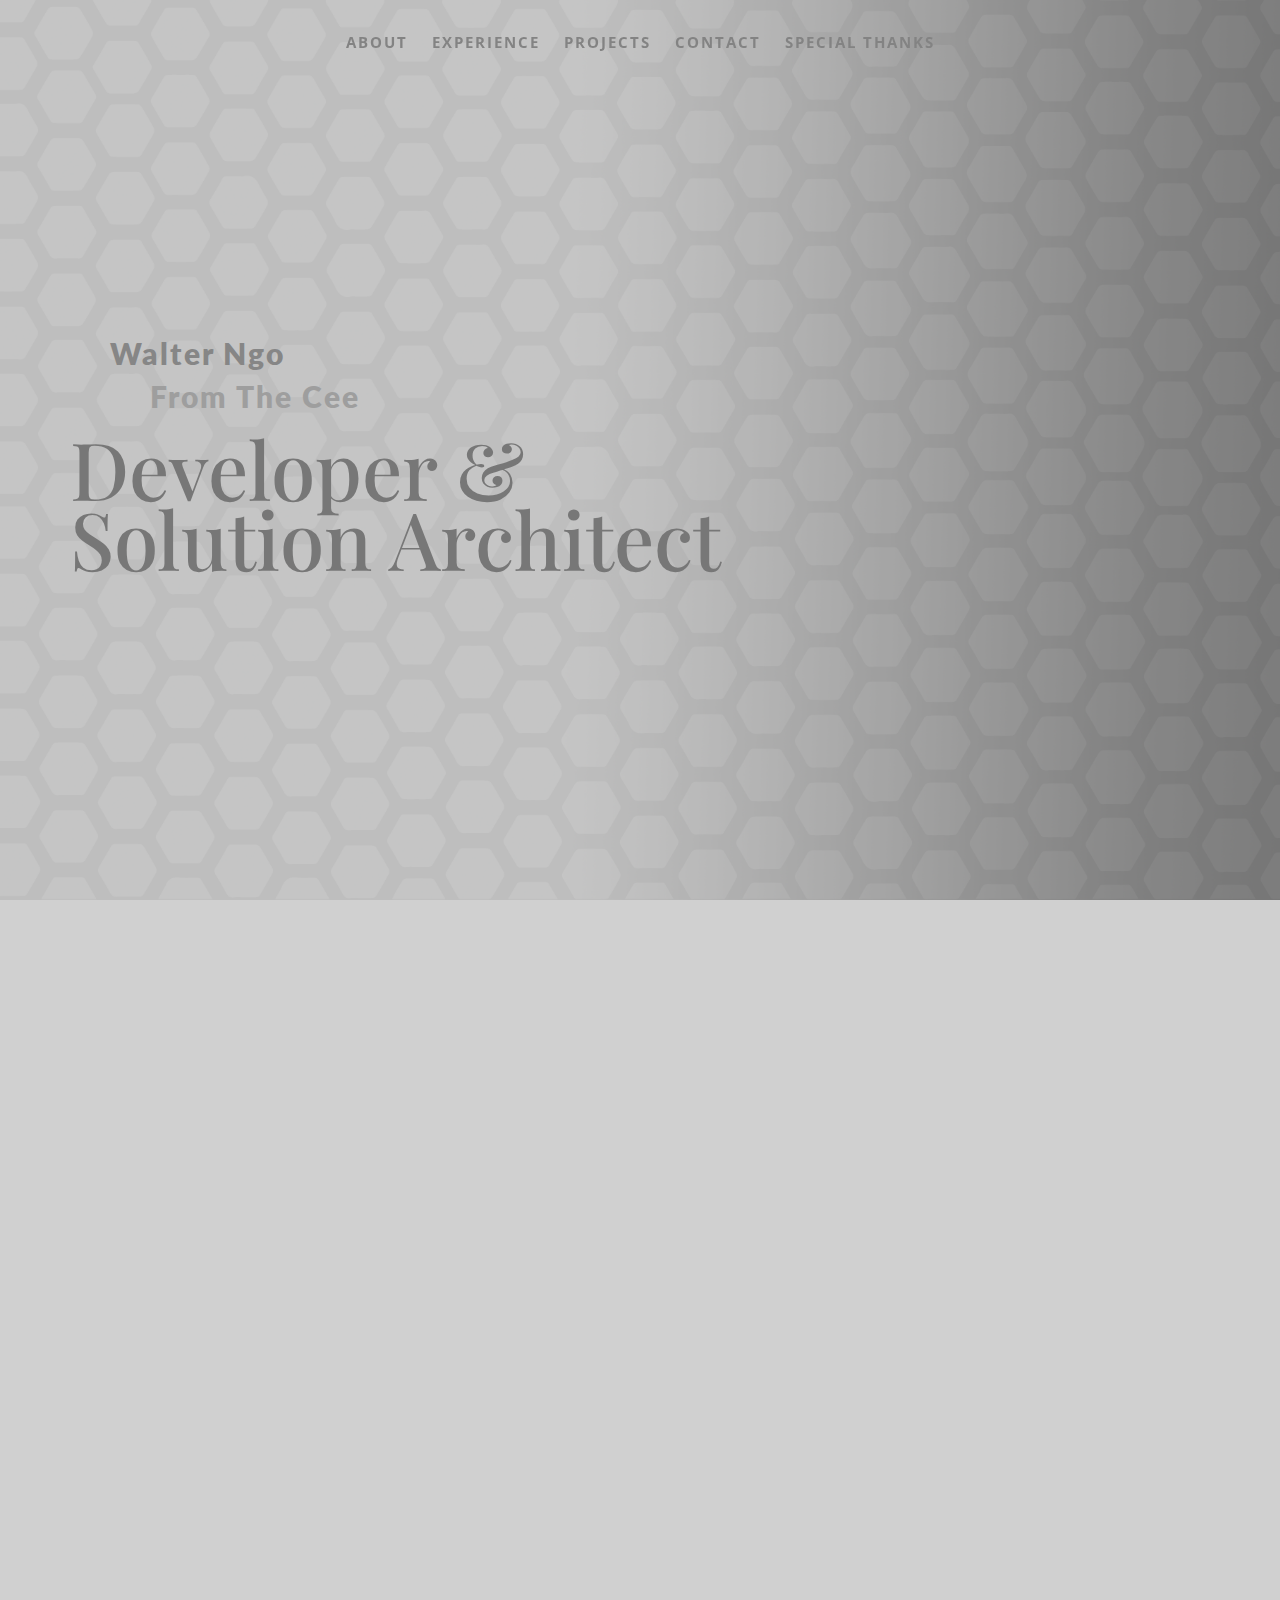
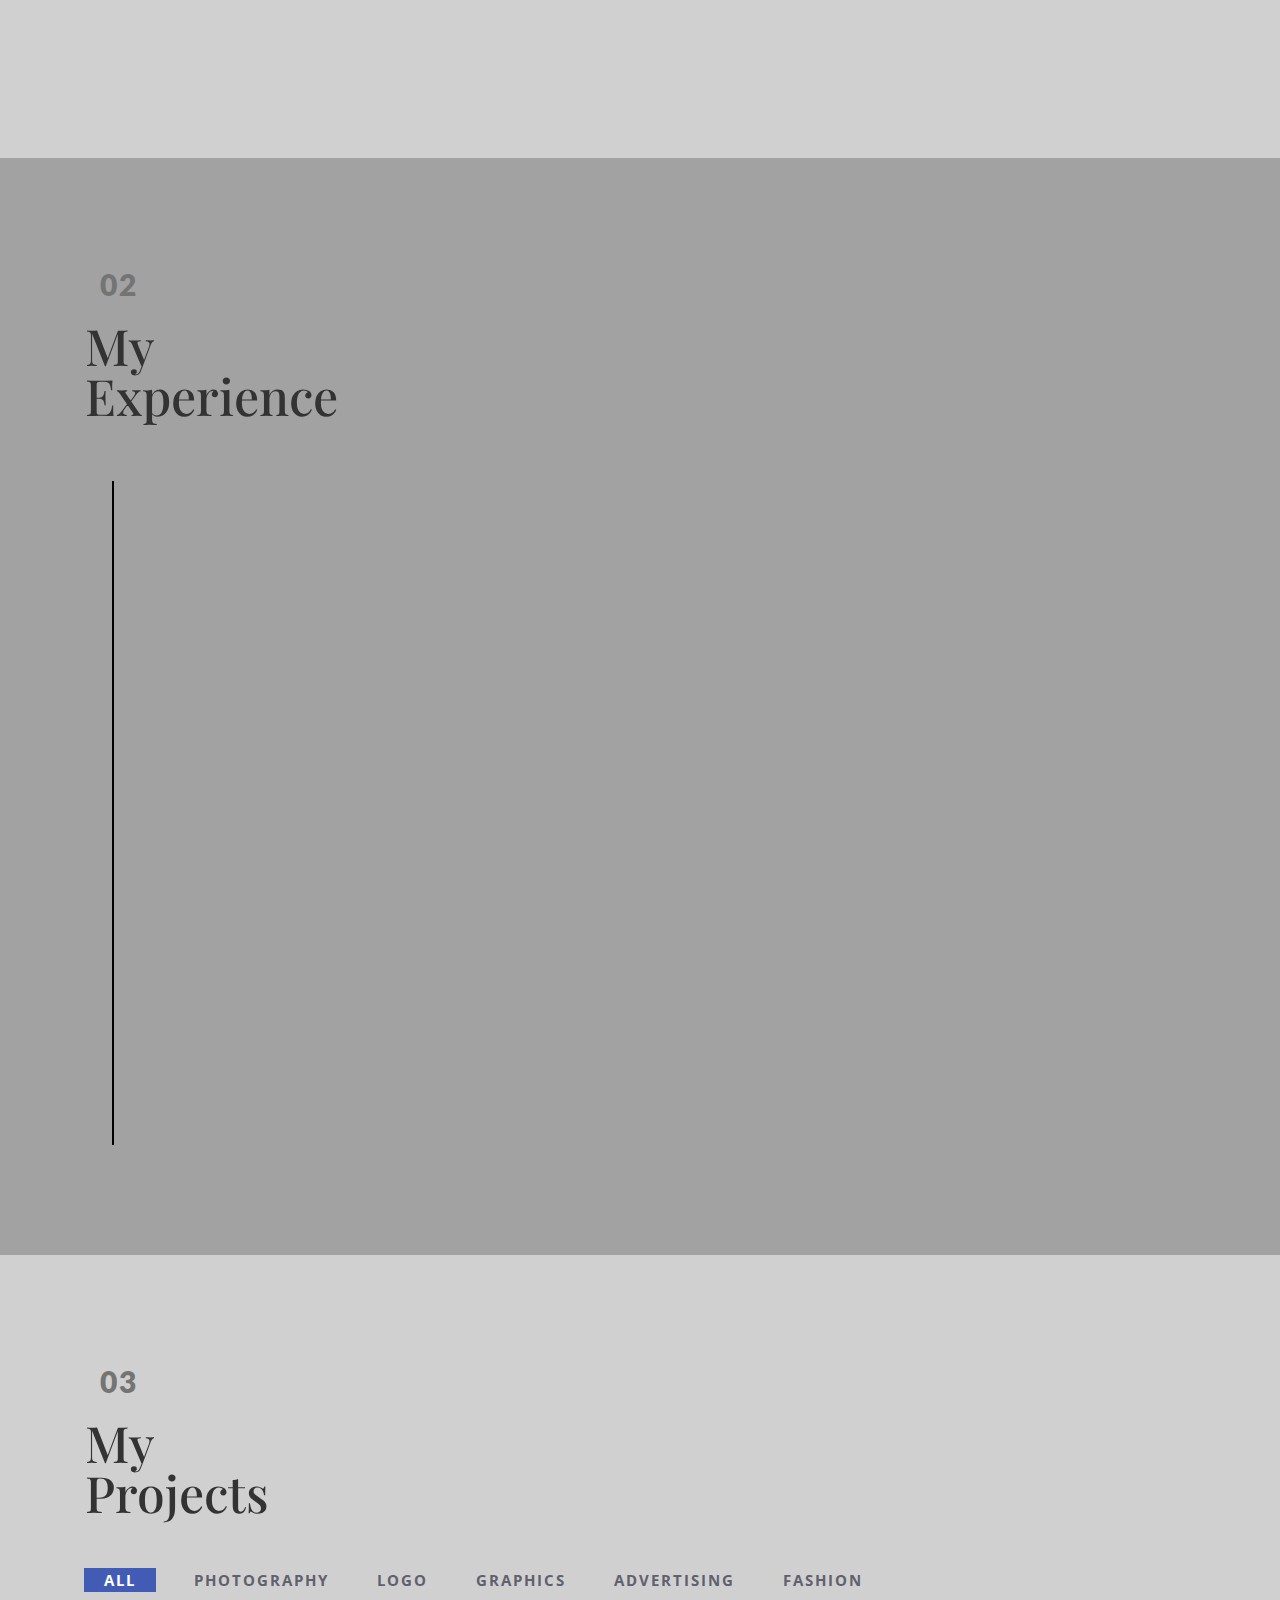
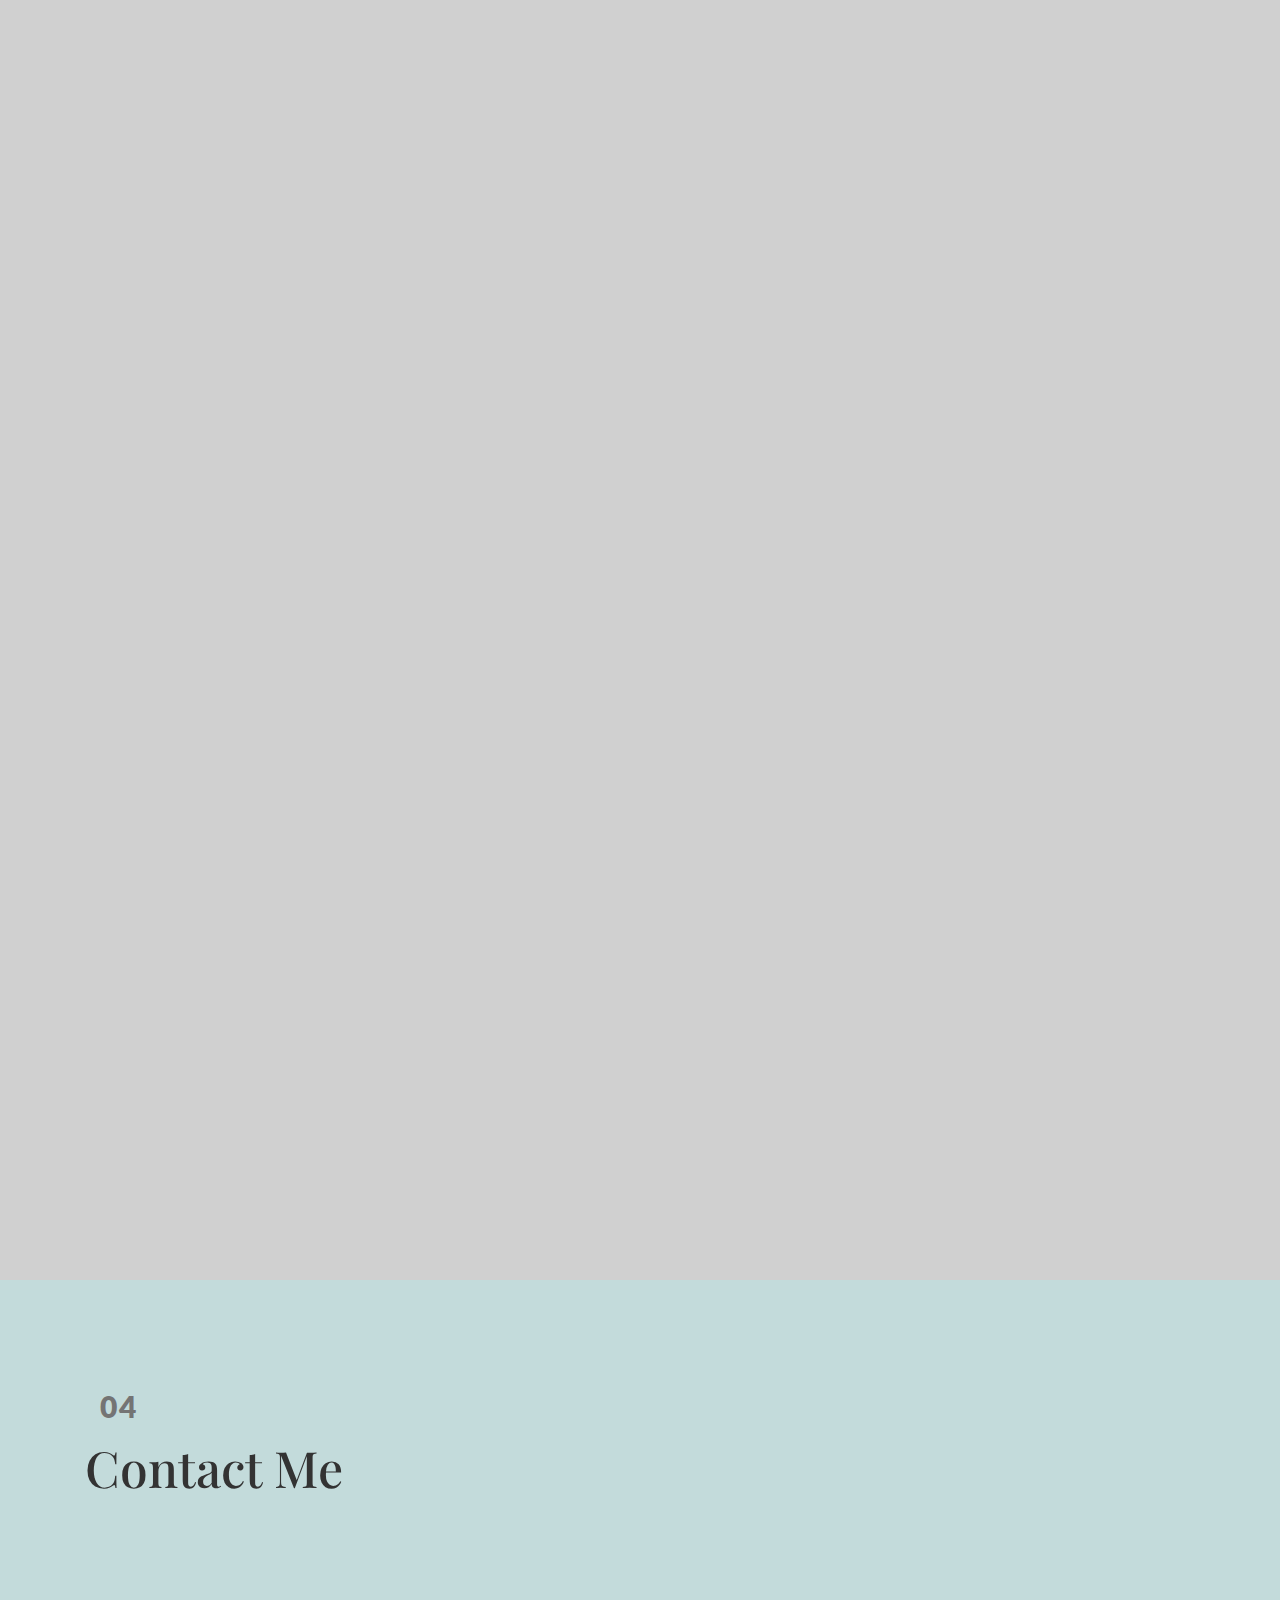
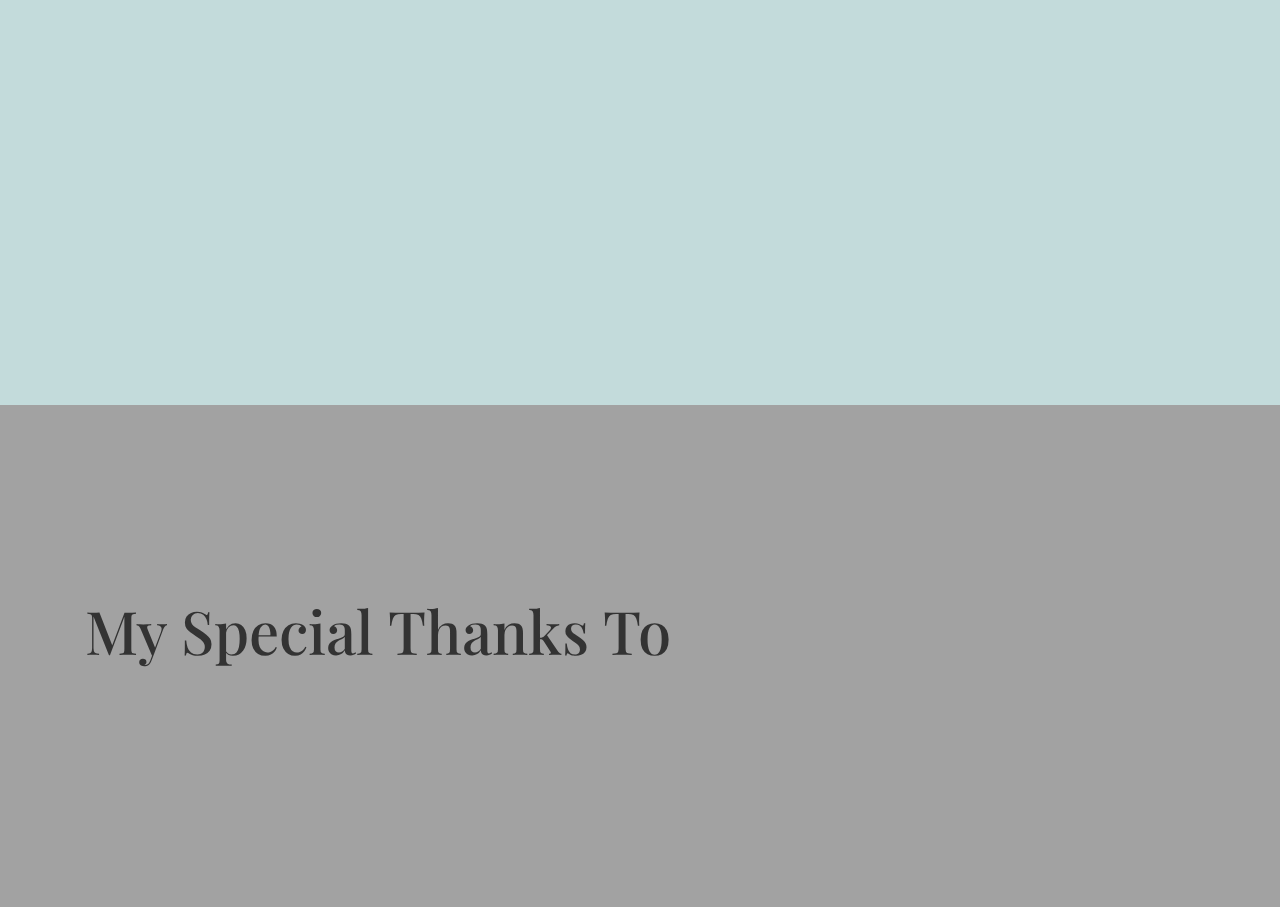
==== index.html @ 4b622b9c "adjust style" ====
<!DOCTYPE html>
<html lang="en">

<head>
    <meta charset="utf-8">
    <meta http-equiv="X-UA-Compatible" content="IE=edge">
    <meta name="viewport" content="width=device-width, initial-scale=1">
    <title>My Resume</title>
    <link rel="icon" href="img/logo.png" type="image/x-icon">
    <!-- Bootstrap -->
    <link href="css/bootstrap.min.css" rel="stylesheet">
    <link href="ionicons/css/ionicons.min.css" rel="stylesheet">
    <link href="css/animate.min.css" rel="stylesheet">
    <link href="css/aos.css" rel="stylesheet">
    <!-- main style -->
    <link href="css/style.css" rel="stylesheet">
    <!-- HTML5 shim and Respond.js for IE8 support of HTML5 elements and media queries -->
    <!-- WARNING: Respond.js doesn't work if you view the page via file:// -->
    <!--[if lt IE 9]>
      <script src="https://oss.maxcdn.com/html5shiv/3.7.3/html5shiv.min.js"></script>
      <script src="https://oss.maxcdn.com/respond/1.4.2/respond.min.js"></script>
    <![endif]-->
</head>

<body>

    <!-- Preloader -->
    <div id="preloader">
        <div id="status">

            <div class="preloader" aria-busy="true" aria-label="Loading, please wait." role="progressbar">
            </div>

        </div>
    </div>
    <!-- ./Preloader -->
    
    <!-- header -->
    <header class="navbar-fixed-top">
        <nav>
            <ul>
                <li><a href="#about">About</a></li>
                <li><a href="#experience">experience</a></li>
                <li><a href="#projects">projects</a></li>
                <li><a href="#contact">contact</a></li>
                <li><a href="#specialthanks">special thanks</a></li>
            </ul>
        </nav>
    </header>
    <!-- ./header -->
    
    <!-- home -->
    <div class="section" id="home" data-stellar-background-ratio="0.5">
        <div class="container">
            <div class="disply-table">
                <div class="table-cell" data-aos="fade-up" data-aos-delay="0">
                    <h2>Walter Ngo</h2>
                    <h5>from The Cee</h5>
                    <h1>Developer &
                        <br /> 
                        Solution Architect</h1> 
                </div>
            </div>
        </div>
    </div>
    <!-- ./home -->
    
    <!-- about -->
    <div class="section" id="about">
        <div class="container">
            <div class="col-md-6" data-aos="fade-up">
                <h4>01</h4>
                <h1 class="size-50">Know <br /> About me</h1>
                <div class="h-50"></div>
                <p>Appropriately maintain standards compliant total linkage with cutting-edge action items. Enthusiastically create seamless synergy rather than excellent value. Quickly promote premium strategic theme areas vis-a-vis.</p>
                <p>Appropriately maintain standards compliant total linkage with cutting-edge action items. Enthusiastically create seamless synergy rather than excellent value.</p>
                <div class="signature"></div> <img src="img/Signature.svg" width="210" alt="" />
                <div class="h-50"></div>
            </div>
            <div class="col-md-6 about-img-div">
                <!--<div class="about-border" data-aos="fade-up" data-aos-delay=".5"></div> -->
                <img src="img/about-img.png" width="400" class="img-responsive" alt="" align="right" data-aos="fade-right" data-aos-delay="0" />
            </div>
        </div>
    </div>
    <!-- ./about -->
    
    <!-- experience  -->
    <div class="section" id="experience">
        <div class="container">
            <div class="col-md-12">
                <h4>02</h4>
                <h1 class="size-50">My <br /> Experience</h1>
                <div class="h-50"></div>
            </div>
            <div class="col-md-12">
                <ul class="timeline">
                    <li class="timeline-event" data-aos="fade-up">
                        <label class="timeline-event-icon"></label>
                        <div class="timeline-event-copy">
                            <p class="timeline-event-thumbnail">June 2022 - Present</p>
                            <h3>IT Specialist</h3>
                            <h4>Minh Hung Sikico Industrial Park</h4>
                            <p><strong> </strong> </p>
                        </div>
                    </li>
                    <li class="timeline-event" data-aos="fade-up" data-aos-delay=".2">
                        <label class="timeline-event-icon"></label>
                        <div class="timeline-event-copy">
                            <p class="timeline-event-thumbnail">October 2019</p>
                            <h3>Bachelor Student</h3>
                            <h4>Bachelor of Information of Technology</h4>
                            <p>Started studying at <b>RMIT University Vietnam</b> </p>
                        </div>
                    </li>
                    <li class="timeline-event" data-aos="fade-up" data-aos-delay=".4">
                        <label class="timeline-event-icon"></label>
                        <div class="timeline-event-copy">
                            <p class="timeline-event-thumbnail">The Big Bang</p>
                            <h3>~ 13.8 billion years ago</h3>
                            <h4>Birth of time and space</h4>
                        </div>
                    </li>
                </ul>
            </div>
        </div>
    </div>
    <!-- ./experience -->
    
    <!-- projects -->
    <div class="section" id="projects">
        <div class="container">
            <div class="col-md-12">
                <h4>03</h4>
                <h1 class="size-50">My <br /> Projects</h1> 
            </div>
            <!-- main container -->
            <div class="main-container portfolio-inner clearfix">
                <!-- portfolio div -->
                <div class="portfolio-div">
                    <div class="portfolio">
                        <!-- portfolio_filter -->
                        <div class="categories-grid wow fadeInLeft">
                            <nav class="categories">
                                <ul class="portfolio_filter">
                                    <li><a href="" class="active" data-filter="*">All</a></li>
                                    <li><a href="" data-filter=".photography">Photography</a></li>
                                    <li><a href="" data-filter=".logo">Logo</a></li>
                                    <li><a href="" data-filter=".graphics">Graphics</a></li>
                                    <li><a href="" data-filter=".ads">Advertising</a></li>
                                    <li><a href="" data-filter=".fashion">Fashion</a></li>
                                </ul>
                            </nav>
                        </div>
                        <!-- portfolio_filter -->
                        
                        <!-- portfolio_container -->
                        <div class="no-padding portfolio_container clearfix" data-aos="fade-up">
                            <!-- single work -->
                            <div class="col-md-4 col-sm-6  fashion logo">
                                <a id="demo01" href="#animatedModal" class="portfolio_item"> <img src="img/portfolio/01.jpg" alt="image" class="img-responsive" />
                                    <div class="portfolio_item_hover">
                                        <div class="portfolio-border clearfix">
                                            <div class="item_info"> <span>Mockups in seconds</span> <em>Fashion / Logo</em> </div>
                                        </div>
                                    </div>
                                </a>
                            </div>
                            <!-- end single work -->
                            
                            <!-- single work -->
                            <div class="col-md-4 col-sm-6 ads graphics">
                                <a id="demo02" href="#animatedModal" class="portfolio_item"> <img src="img/portfolio/03.jpg" alt="image" class="img-responsive" />
                                    <div class="portfolio_item_hover">
                                        <div class="portfolio-border clearfix">
                                            <div class="item_info"> <span>Floating mockups</span> <em>Ads / Graphics</em> </div>
                                        </div>
                                    </div>
                                </a>
                            </div>
                            <!-- end single work -->
                            
                            <!-- single work -->
                            <div class="col-md-4 col-sm-6 photography">
                                <a id="demo03" href="#animatedModal" class="portfolio_item"> <img src="img/portfolio/02.jpg" alt="image" class="img-responsive" />
                                    <div class="portfolio_item_hover">
                                        <div class="portfolio-border clearfix">
                                            <div class="item_info"> <span>Photorealistic smartwatch</span> <em>Photography</em> </div>
                                        </div>
                                    </div>
                                </a>
                            </div>
                            <!-- end single work -->
                            
                            <!-- single work -->
                            <div class="col-md-4 col-sm-6 fashion ads">
                                <a id="demo04" href="#animatedModal" class="portfolio_item"> <img src="img/portfolio/04.jpg" alt="image" class="img-responsive" />
                                    <div class="portfolio_item_hover">
                                        <div class="portfolio-border clearfix">
                                            <div class="item_info"> <span>Held by hands</span> <em>Fashion / Ads</em> </div>
                                        </div>
                                    </div>
                                </a>
                            </div>
                            <!-- end single work -->
                            
                            <!-- single work -->
                            <div class="col-md-4 col-sm-6 graphics ads">
                                <a id="demo05" href="#animatedModal" class="portfolio_item"> <img src="img/portfolio/05.jpg" alt="image" class="img-responsive" />
                                    <div class="portfolio_item_hover">
                                        <div class="portfolio-border clearfix">
                                            <div class="item_info"> <span>Mobile devices</span> <em>Graphics / Ads</em> </div>
                                        </div>
                                    </div>
                                </a>
                            </div>
                            <!-- end single work -->
                            
                            <!-- single work -->
                            <div class="col-md-4 col-sm-6 photography">
                                <a id="demo06" href="#animatedModal" class="portfolio_item"> <img src="img/portfolio/010.jpg" alt="image" class="img-responsive" />
                                    <div class="portfolio_item_hover">
                                        <div class="portfolio-border clearfix">
                                            <div class="item_info"> <span>Photorealistic smartwatch</span> <em>Photography</em> </div>
                                        </div>
                                    </div>
                                </a>
                            </div>
                            <!-- end single work -->
                            
                            <!-- single work -->
                            <div class="col-md-4 col-sm-6 graphics ads">
                                <a id="demo07" href="#animatedModal" class="portfolio_item"> <img src="img/portfolio/06.jpg" alt="image" class="img-responsive" />
                                    <div class="portfolio_item_hover">
                                        <div class="portfolio-border clearfix">
                                            <div class="item_info"> <span>Mobile devices</span> <em>Graphics / Ads</em> </div>
                                        </div>
                                    </div>
                                </a>
                            </div>
                            <!-- end single work -->
                            
                            <!-- single work -->
                            <div class="col-md-4 col-sm-6 graphics ads">
                                <a id="demo08" href="#animatedModal" class="portfolio_item"> <img src="img/portfolio/07.jpg" alt="image" class="img-responsive" />
                                    <div class="portfolio_item_hover">
                                        <div class="portfolio-border clearfix">
                                            <div class="item_info"> <span>Mobile devices</span> <em>Graphics / Ads</em> </div>
                                        </div>
                                    </div>
                                </a>
                            </div>
                            <!-- end single work -->
                            
                            <!-- single work -->
                            <div class="col-md-4 col-sm-6 graphics ads">
                                <a id="demo09" href="#animatedModal" class="portfolio_item"> <img src="img/portfolio/08.jpg" alt="image" class="img-responsive" />
                                    <div class="portfolio_item_hover">
                                        <div class="portfolio-border clearfix">
                                            <div class="item_info"> <span>Mobile devices</span> <em>Graphics / Ads</em> </div>
                                        </div>
                                    </div>
                                </a>
                            </div>
                            <!-- end single work -->
                        </div>
                        <!-- end portfolio_container -->
                    </div>
                    <!-- portfolio -->
                </div>
                <!-- end portfolio div -->
            </div>
            <!-- end main container -->
        </div>
    </div>
    <!-- ./projects -->
    
    <!-- contact -->
    <div class="section" id="contact">
        <div class="container">
            <div class="col-md-12">
                <h4>04</h4>
                <h1 class="size-50">Contact  Me</h1>
                <div class="h-50"></div>
            </div>
            <div class="col-md-4" data-aos="fade-up">

                <h3>Phone Number</h3>
                <p>+84 918 255 059</p>
                <h3>Email</h3>
                <p>servant@thecee.dev</p>

                <h3>Social Network</h3>

                <ul class="social">
                    <li><a href="#"><i class="ion-social-facebook"></i></a></li>
                    <li><a href="#"><i class="ion-social-twitter"></i></a></li>
                    <li><a href="#"><i class="ion-social-instagram"></i></a></li>
                    <li><a href="#"><i class="ion-social-dribbble"></i></a></li>
                </ul>
                <div class="clearfix"></div>
                <div class="h-50"></div>
            </div>
            <div class="col-md-8" data-aos="fade-up">
                <form class="contact-bg" id="contact-form" name="contact" method="post" novalidate="novalidate">
                    <input type="text" name="name" class="form-control" placeholder="Your Name" />
                    <input type="email" name="email" class="form-control" placeholder="Your E-mail" />
                    <input type="text" name="phone" class="form-control" placeholder="Phone Number" />
                    <textarea name="message" class="form-control" placeholder="Your Message" style="height:120px"></textarea>
                    <button id="submit" type="submit" name="submit" class="btn btn-glance">Send</button>
                    <div id="success">
                        <p class="green textcenter"> Your message was sent successfully! I will be in touch as soon as I can. </p>
                    </div>
                    <div id="error">
                        <p> Something went wrong, try refreshing and submitting the form again. </p>
                    </div>
                </form>
            </div>
        </div>
    </div>
    <!-- ./contact -->
    <div class="section" id="specialthanks">
        <div class="container">
            <div class="col-md-7">
                <h1 class="size-60">My Special Thanks To</h1>
                <div class="h-50"></div>
            </div>
            <div class="col-md-5" data-aos="fade-left">

                <h3>Quang Huy Le</h3>
                <p>For Logo Co-designing</p>

                <h3>Ahmed Essa and www.free-css.com</h3>
                <p>For Website Tempalte</p>

                <h3>XXXX XXXXXXX</h3>
                <p>For XXXX XXXXXXXXXX</p>

                <div class="clearfix"></div>
                <div class="h-50"></div>
            </div>
            <div class="col-md-8" data-aos="fade-up">
            </div>
        </div>
    </div>
    <!--DEMO01-->
    <!--
    <div id="animatedModal" class="popup-modal">
        "THIS IS IMPORTANT! to close the modal, the class name has to match the name given on the ID"
        <div id="btn-close-modal" class="close-animatedModal close-popup-modal"> <i class="ion-close-round"></i> </div>
        <div class="clearfix"></div>
        <div class="modal-content">
            <div class="container">
                <div class="portfolio-padding">
                    <div class="col-md-8 col-md-offset-2">
                        <h2>Geschäfts Eines<br /> Web-Studios</h2>
                        <div class="h-50"></div>
                        <p>Appropriately maintain standards compliant total linkage with cutting-edge action items. Enthusiastically create seamless synergy rather than excellent value. Quickly promote premium strategic theme areas vis-a-vis.</p>
                        <p>Appropriately maintain standards compliant total linkage with cutting-edge action items. Enthusiastically create seamless synergy rather than excellent value.</p>
                        <br />
                        <br /> <img src="img/portfolio/02.jpg" alt="" class="img-responsive" />
                        <br />
                        <br />
                        <p>Appropriately maintain standards compliant total linkage with cutting-edge action items. Enthusiastically create seamless synergy rather than excellent value. Quickly promote premium strategic theme areas vis-a-vis.</p>
                        <p>Appropriately maintain standards compliant total linkage with cutting-edge action items. Enthusiastically create seamless synergy rather than excellent value.</p>
                        <br />
                        <br /> </div>
                </div>
            </div>
        </div>
    </div>
    -->
    <!-- jQuery -->
    <script src="js/jquery.js"></script>
    <!--  plugins  -->
    <script src="js/bootstrap.min.js"></script>
    <script src="js/plugins.js"></script>
    <script src="js/aos.js"></script>
    <script src="js/jquery.form.js"></script>
    <script src="js/jquery.validate.min.js"></script>

    <!--  main script  -->
    <script src="js/custom.js"></script>
</body>

</html>
---- css/style.css ----
/*
* Resume template
* Created by : Ahmed Essa
* website : www.ahmedessa.net
*/


/* Table of Content
==================================================
	- Google fonts & font family -
	- typography -
	- General -
    - Preloader -
	- Header -
    - home section -
    - About section -
    - experience section -
    - projects section -
    - Contact section -
    - Responsive media queries -
*/


/* Google fonts & font family
==================================================*/

@import 'https://fonts.googleapis.com/css?family=Lato:100,100i,300,300i,400,400i,700,700i,900,900i|Open+Sans:300,300i,400,400i,600,600i,700,700i,800,800i|Playfair+Display:400,400i,700,700i,900,900i';

/*
font-family: 'Playfair Display', serif;
font-family: 'Lato', sans-serif;
font-family: 'Open Sans', sans-serif;
*/


/* typography
==================================================*/

h1 {
    font-family: 'Playfair Display', serif;
    font-size: 80px;
    line-height: 70px;
}

h4 {
    font-family: 'Lato', sans-serif;
    /* text-transform: capitalize; */
    letter-spacing: 2px;
    position: relative;
    color: #747474;
    margin-left: 15px;
    font-weight: 800;
    font-size:30px ;
}

h2 {
    font-family: 'Lato', sans-serif;
    text-transform: capitalize;
    letter-spacing: 2px;
    position: relative;
    color: #494949;
    margin-left: 40px;
    font-weight: 800;
    font-size:30px ;
}

h5 {
    font-family: 'Lato', sans-serif;
    text-transform: capitalize;
    letter-spacing: 2px;
    position: relative;
    color: #6d6d6d;
    margin-left: 80px;
    font-weight: 800;
    font-size:30px ;
}
/*
h4:before {
    position: absolute;
    width: 30px;
    left: -40px;
    content: "";
    display: block;
    height: 2px;
    background: #532711;
    top: 9px;
}
*/

/* General
==================================================*/

body {
    font-family: 'Open Sans', sans-serif;
    font-size: 14px;
    line-height: 24px;
    background: #a2a2a2;
}

.size-50 {
    font-size: 50px;
    line-height: 50px
}

.size-60 {
    margin-top: 100px;
    font-size: 60px;
    font-family: 'Playfair Display', serif;
    line-height: 50px
}

.h-50 {
    height: 50px;
}
.signature {
    height: 20px;
    
}


/* preloader
==================================================*/

#preloader {
    position: fixed;
    top: 0;
    left: 0;
    right: 0;
    bottom: 0;
    background-color: #fff;
    z-index: 10000
}

#status,
.preloader {
    top: 50%;
    left: 50%;
    position: absolute
}

#status {
    width: 100px;
    height: 100px;
    background-repeat: no-repeat;
    background-position: center;
    margin: -50px 0 0 -50px
}

.preloader {
    height: 40px;
    width: 40px;
    margin-top: -20px;
    margin-left: -20px
}

.preloader:before {
    content: "";
    display: block;
    position: absolute;
    left: -1px;
    top: -1px;
    height: 100%;
    width: 100%;
    -webkit-animation: rotation 1s linear infinite;
    animation: rotation 1s linear infinite;
    border: 2px solid #425BB5;
    border-top: 2px solid transparent;
    border-radius: 100%
}

.preloader>.icon {
    position: absolute;
    top: 50%;
    left: 50%;
    height: 25px;
    width: 10.6px;
    margin-top: -12.5px;
    margin-left: -5.3px;
    -webkit-animation: wink 1s ease-in-out infinite alternate;
    animation: wink 1s ease-in-out infinite alternate
}

@media only screen and (min-width:768px) {
    .preloader {
        height: 60px;
        width: 60px;
        margin-top: -30px;
        margin-left: -30px
    }
    .preloader:before {
        left: -2px;
        top: -2px;
        border-width: 2px
    }
    .preloader>.icon {
        height: 37.5px;
        width: 15.9px;
        margin-top: -18.75px;
        margin-left: -7.95px
    }
}

@media only screen and (min-width:1200px) {
    .preloader {
        height: 60px;
        width: 60px;
        margin-top: -30px;
        margin-left: -30px
    }
    .preloader>.icon {
        height: 50px;
        width: 21.2px;
        margin-top: -25px;
        margin-left: -10.6px
    }
}

@-webkit-keyframes rotation {
    from {
        -webkit-transform: rotate(0);
        transform: rotate(0)
    }
    to {
        -webkit-transform: rotate(359deg);
        transform: rotate(359deg)
    }
}

@keyframes rotation {
    from {
        -webkit-transform: rotate(0);
        transform: rotate(0)
    }
    to {
        -webkit-transform: rotate(359deg);
        transform: rotate(359deg)
    }
}

@-webkit-keyframes wink {
    from {
        opacity: 0
    }
    to {
        opacity: 1
    }
}

@keyframes wink {
    from {
        opacity: 0
    }
    to {
        opacity: 1
    }
}


/* Header
==================================================*/

header {
    text-align: center;
    -webkit-transition: all .5s;
    transition: all .5s;
    height: 65px;
}

nav ul {
    display: inline-block;
    padding-left: 0;
    list-style: none;
    padding: 20px;
    margin-bottom: 0;
    -webkit-transition: all .5s;
    transition: all .5s;
}

nav li {
    display: inline-block;
    margin: 10px;
}

nav li a {
    text-transform: uppercase;
    letter-spacing: 2px;
    color: #444;
    font-size: 15px;
    font-weight: bold;
}

.bg-nav {
    background: #fff;
    border-bottom: 1px solid #f3f3f3
}

.bg-nav ul {
    padding: 10px;
}

a:focus {
    color: #444;
    text-decoration: none;
}

a:hover {
    color: #425BB5;
    text-decoration: none;
}

a.active {
    color: #425BB5;
}


/* home section
==================================================*/

#home {
    background: url(../img/home-bg-2.png);
    background-size: cover;
    height: 100vh;
}

.table-cell {
    display: table-cell;
    vertical-align: middle;
}

.disply-table {
    display: table;
    height: 100vh;
}


/* about section
==================================================*/

#about {
    padding: 100px 0;
    background: #d0d0d0;
}

.about-img-div img {
    margin: 0 auto;
}

.about-border {
    position: absolute;
    border: 10px solid #425BB5;
    width: 400px;
    height: 400px;
    top: 40px;
    left: 50px;
    z-index: 1
}


/* experience section
==================================================*/

#experience {
    padding: 100px 0;
}

.experience-row {
    padding: 20px 0;
    border-bottom: 1px solid #ddd;
}

.experience-row h3 {
    font-family: 'Lato', sans-serif;
    text-transform: capitalize;
    letter-spacing: 2px;
    color: #425BB5;
    font-size: 16px;
    font-weight: bold
}

.experience-row p {
    color: #888;
    margin-top: 20px;
    font-size: 15px;
}

.experience-row .date {
    color: #000;
    font-size: 17px;
}

.timeline {
    padding-left: 0;
    list-style: none;
    position: relative;
}

.timeline:before {
    background-color: black;
    content: '';
    margin-left: -1px;
    position: absolute;
    top: 0;
    left: 2em;
    width: 2px;
    height: 100%;
}

.timeline-event {
    position: relative;
}

.timeline-event:hover .timeline-event-icon {
    -webkit-transform: rotate(-45deg);
    transform: rotate(-45deg);
    background-color: #425BB5;
}

.timeline-event:hover .timeline-event-thumbnail {
    box-shadow: inset 40em 0 0 0 #425BB5;
}

.timeline-event-copy {
    padding: 2em;
    position: relative;
    top: -1.875em;
    left: 4em;
    width: 100%;
}

.timeline-event-copy h3 {
    font-size: 1.75em;
}

.timeline-event-copy h4 {
    font-size: 1.2em;
    margin-bottom: 1.2em;
}

.timeline-event-copy strong {
    font-weight: 700;
}

.timeline-event-copy p:not(.timeline-event-thumbnail) {
    padding-bottom: 1.2em;
}

.timeline-event-icon {
    -webkit-transition: -webkit-transform 0.2s ease-in;
    transition: -webkit-transform 0.2s ease-in;
    transition: transform 0.2s ease-in;
    transition: transform 0.2s ease-in, -webkit-transform 0.2s ease-in;
    -webkit-transform: rotate(45deg);
    transform: rotate(45deg);
    background-color: #161616;
    outline: 2px solid #c2c2c2;
    display: block;
    margin: 0.5em 0.5em 0.5em -0.5em;
    position: absolute;
    top: 0;
    left: 1.75em;
    width: 1.5em;
    height: 1.5em;
}

.timeline-event-thumbnail {
    -moz-transition: box-shadow 0.5s ease-in 0.1s;
    -o-transition: box-shadow 0.5s ease-in 0.1s;
    -webkit-transition: box-shadow 0.5s ease-in;
    -webkit-transition-delay: 0.1s;
    -webkit-transition: box-shadow 0.5s ease-in 0.1s;
    transition: box-shadow 0.5s ease-in 0.1s;
    color: white;
    font-size: 12px;
    font-weight: bold;
    background-color: black;
    box-shadow: inset 0 0 0 0em #425BB5;
    display: inline-block;
    margin-bottom: 1.2em;
    padding: 0.25em 1em 0.2em 1em;
}


/* projects section
==================================================*/

#projects {
    padding: 100px 0;
    background: #d0d0d0;;
}

.portfolio .categories-grid span {
    font-size: 30px;
    margin-bottom: 30px;
    display: inline-block;
}

.portfolio .categories-grid .categories ul li {
    list-style: none;
    margin: 20px 0;
}

.portfolio .categories-grid .categories ul li a {
    display: inline-block;
    color: #60606e;
    padding: 0 10px;
    margin: 0 14px;
    -webkit-transition: all .2s ease-in-out .2s;
    transition: all .2s ease-in-out .2s;
}

.portfolio .categories-grid .categories ul li a:hover,
.portfolio .categories-grid .categories ul li a:focus {
    text-decoration: none;
}

.portfolio .categories-grid .categories ul li a.active {
    background-color: #425BB5;
    padding: 0px 20px;
    color: white;
    text-decoration: none;
}

.portfolio_filter {
    padding-left: 0;
}

.portfolio_item {
    position: relative;
    overflow: hidden;
    display: block;
    margin-bottom: 30px;
}

.portfolio_item .portfolio_item_hover {
    position: absolute;
    top: 0px;
    left: 0px;
    height: 100%;
    width: 100%;
    background-color: #425BB5;
    -webkit-transform: translateY(100%);
    transform: translateY(100%);
    opacity: 0;
    -webkit-transition: all .2s ease-in-out;
    transition: all .2s ease-in-out;
    color: #333;
}

.portfolio_item .portfolio_item_hover .item_info {
    text-align: center;
    position: absolute;
    top: 50%;
    left: 50%;
    -webkit-transform: translate(-50%, -50%);
    transform: translate(-50%, -50%);
    padding: 10px;
    width: 100%;
    font-weight: bold;
}

.portfolio_item .portfolio_item_hover .item_info span {
    display: block;
    color: #fff;
    font-size: 18px;
    -webkit-transform: translateY(-100px);
    transform: translateY(-100px);
    -webkit-transition: all .3s ease-in-out .3s;
    transition: all .3s ease-in-out .3s;
    opacity: 0;
}

.portfolio_item .portfolio_item_hover .item_info em {
    font-style: normal;
    display: inline-block;
    background-color: #425BB5;
    padding: 5px 20px;
    color: #fff;
    margin-top: 10px;
    -webkit-transform: translateY(100px);
    transform: translateY(100px);
    -webkit-transition: all .3s ease-in-out .3s;
    transition: all .3s ease-in-out .3s;
    opacity: 0;
    font-size: 10px;
    letter-spacing: 2px;
}

.portfolio_item:hover .portfolio_item_hover {
    opacity: 1;
    -webkit-transform: translateX(0);
    transform: translateX(0);
}

.portfolio_item:hover .item_info em,
.portfolio_item:hover .item_info span {
    opacity: 1;
    -webkit-transform: translateX(0);
    transform: translateX(0);
}

.portfolio .categories-grid .categories ul li {
    float: left;
}

.portfolio .categories-grid .categories ul li a {
    padding: 0 10px;
    -webkit-transition: all .2s ease-in-out .2s;
    transition: all .2s ease-in-out .2s;
}

.portfolio_filter {
    padding-left: 0;
    display: inline-block;
    margin: 0 auto;
    text-align: center;
}

.portfolio_item img {
    -webkit-filter: grayscale(100%);
    filter: grayscale(100%);
}

.portfolio-padding {
    padding: 50px 0;
}

.portfolio-inner {
    padding-bottom: 0 !important;
    padding-top: 55px;
}

.modal-content {
    box-shadow: 0 5px 15px rgba(0, 0, 0, 0);
    border: none;
}

.popup-modal {
    background: #fff;
}

.close-popup-modal {
    float: right;
    margin: 20px;
    font-size: 22px;
    opacity: 0;
    cursor: pointer;
    -webkit-transition: all .3s;
    transition: all .3s;
    -webkit-transition-delay: .6s;
    transition-delay: .6s;
    position: fixed;
    z-index: 100000;
    right: 14px;
}

.animatedModal-on .close-popup-modal {
    opacity: 1;
}

.modal-content h2 {
    font-family: 'Playfair Display', serif;
    font-size: 40px;
    line-height: 50px;
}


/* contact
==================================================*/

#contact {
    padding: 100px 0;
    background-color: rgb(195, 219, 219);
}

#contact-form input,
#contact-form textarea {
    height: 50px;
    margin-bottom: 10px;
    border-radius: 0;
}

#contact-form label {
    display: block;
    margin-bottom: .2em;
    font-size: 13px;
    line-height: 13px;
    font-size: 1.3rem;
    line-height: 1.3rem;
    color: #000;
}

#contact-form label.error {
    margin-top: 10px;
    margin-bottom: 1em;
    font-size: 12px;
    line-height: 12px;
    font-size: 1.2rem;
    line-height: 1.2rem;
    color: #D33E43;
    margin-left: 10px
}

#contact-form input[type="text"].error,
#contact-form input[type="password"].error,
#contact-form input[type="date"].error,
#contact-form input[type="datetime"].error,
#contact-form input[type="datetime-local"].error,
#contact-form input[type="month"].error,
#contact-form input[type="week"].error,
#contact-form input[type="email"].error,
#contact-form input[type="number"].error,
#contact-form input[type="search"].error,
#contact-form input[type="tel"].error,
#contact-form input[type="time"].error,
#contact-form input[type="url"].error,
#contact-form textarea.error {
    border-color: #D33E43
}

textarea {
    resize: none;
}

fieldset {
    border: 0px;
    margin: 0;
    padding: 0
}

.required {
    color: #e9266d
}

#success,
#error {
    display: none
}

#success p,
#error p {
    display: block;
}

#success p {
    color: #425BB5;
    font-size: 15px;
    text-align: center;
    padding: 10px;
    border: 2px solid #425BB5;
    margin-top: 10px;
}

#error p {
    color: #D33E43;
    font-size: 15px;
    text-align: center;
    padding: 10px;
    border: 2px solid #D33E43;
    margin-top: 10px;
}

#submit {
    background-color: #425BB5;
    color: #fff;
    padding: 10px 40px;
    border-radius: 0;
    text-transform: uppercase;
    letter-spacing: 2px;
    font-weight: bold;
    width: 100%;
}

.social {
    padding-left: 0;
    list-style: none;
    margin-top: 20px;
}

.social li {
    float: left;
}

.social li a {
    color: #333;
    font-size: 35px;
    margin-right: 15px;
    transition: all .3s;
    -webkit-transition: all .3s;
}

.social li a:hover {
    color: #425BB5;
}

/* contact
==================================================*/

#specialthanks {
    padding: 100px 0;
}


/* Responsive media queries
==================================================*/

@media (max-width: 991px) {
    .portfolio .categories-grid .categories ul li a {
        padding: 0 2px;
    }
}

@media (max-width: 768px) {
    .timeline-event-copy {
        width: 90%;
        left: 2em;
    }
}

@media (max-width: 500px) {
    h1 {
        font-family: 'Playfair Display', serif;
        font-size: 50px;
        line-height: 50px;
    }
    #home,
    .disply-table {
        height: 600px;
    }
    .about-border {
        width: 265px;
    }
    .portfolio .categories-grid .categories ul li {
        list-style: none;
        margin: 10px 0;
    }
}

@media (max-width: 420px) {
    nav li {
        margin: 6px;
    }
    nav li a {
        font-size: 10px;
    }
}
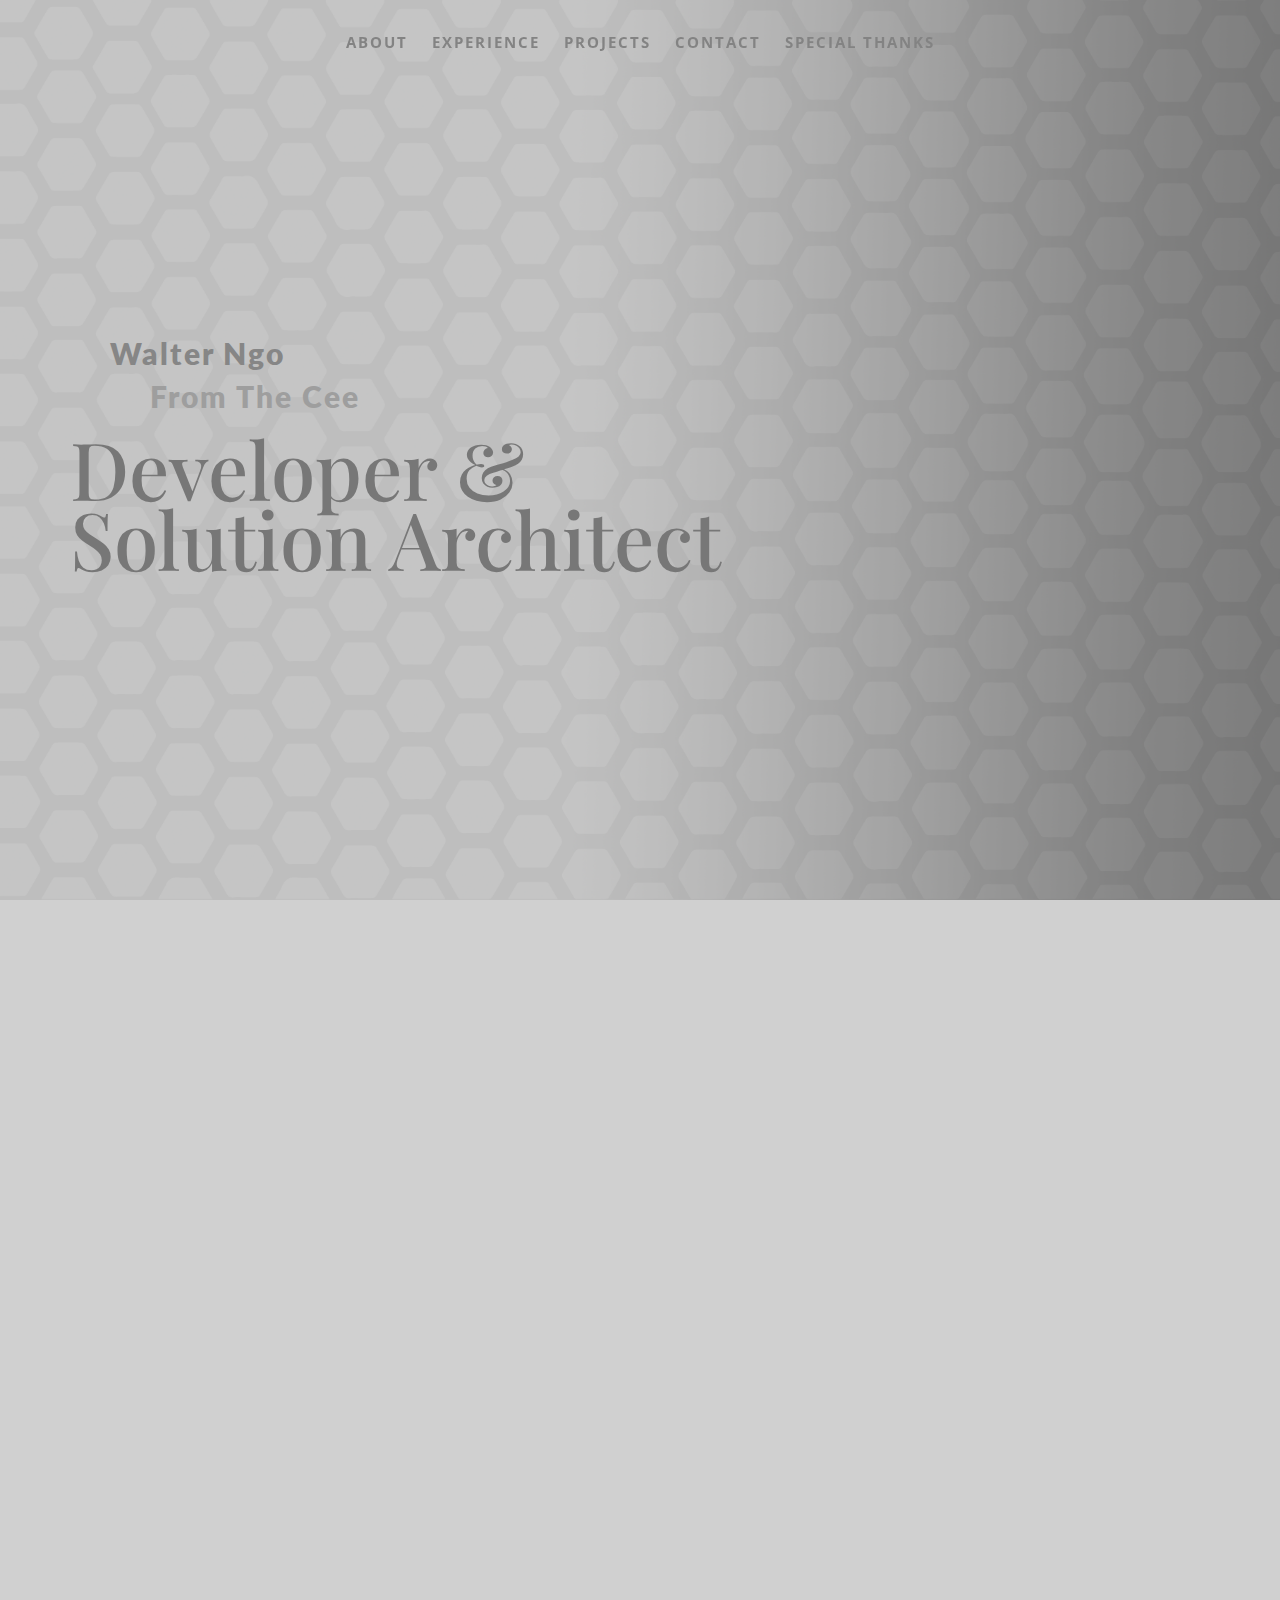
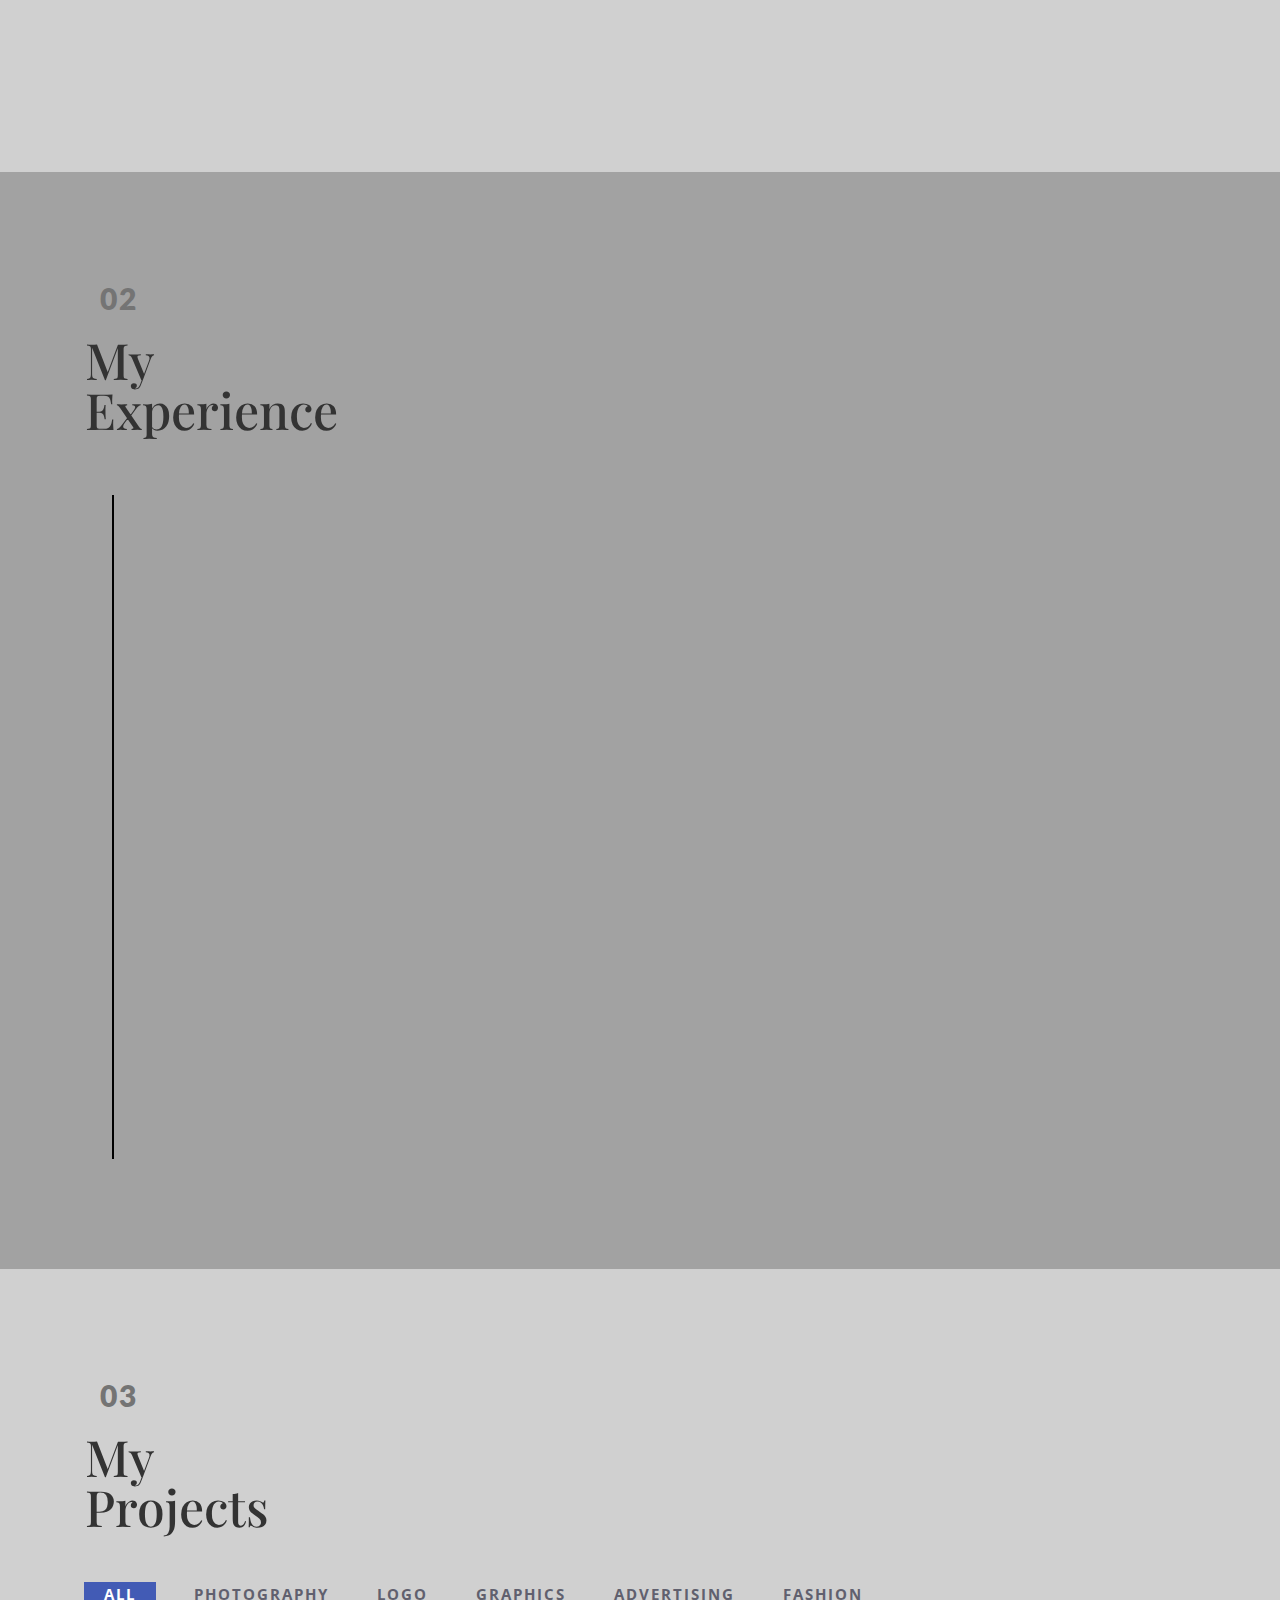
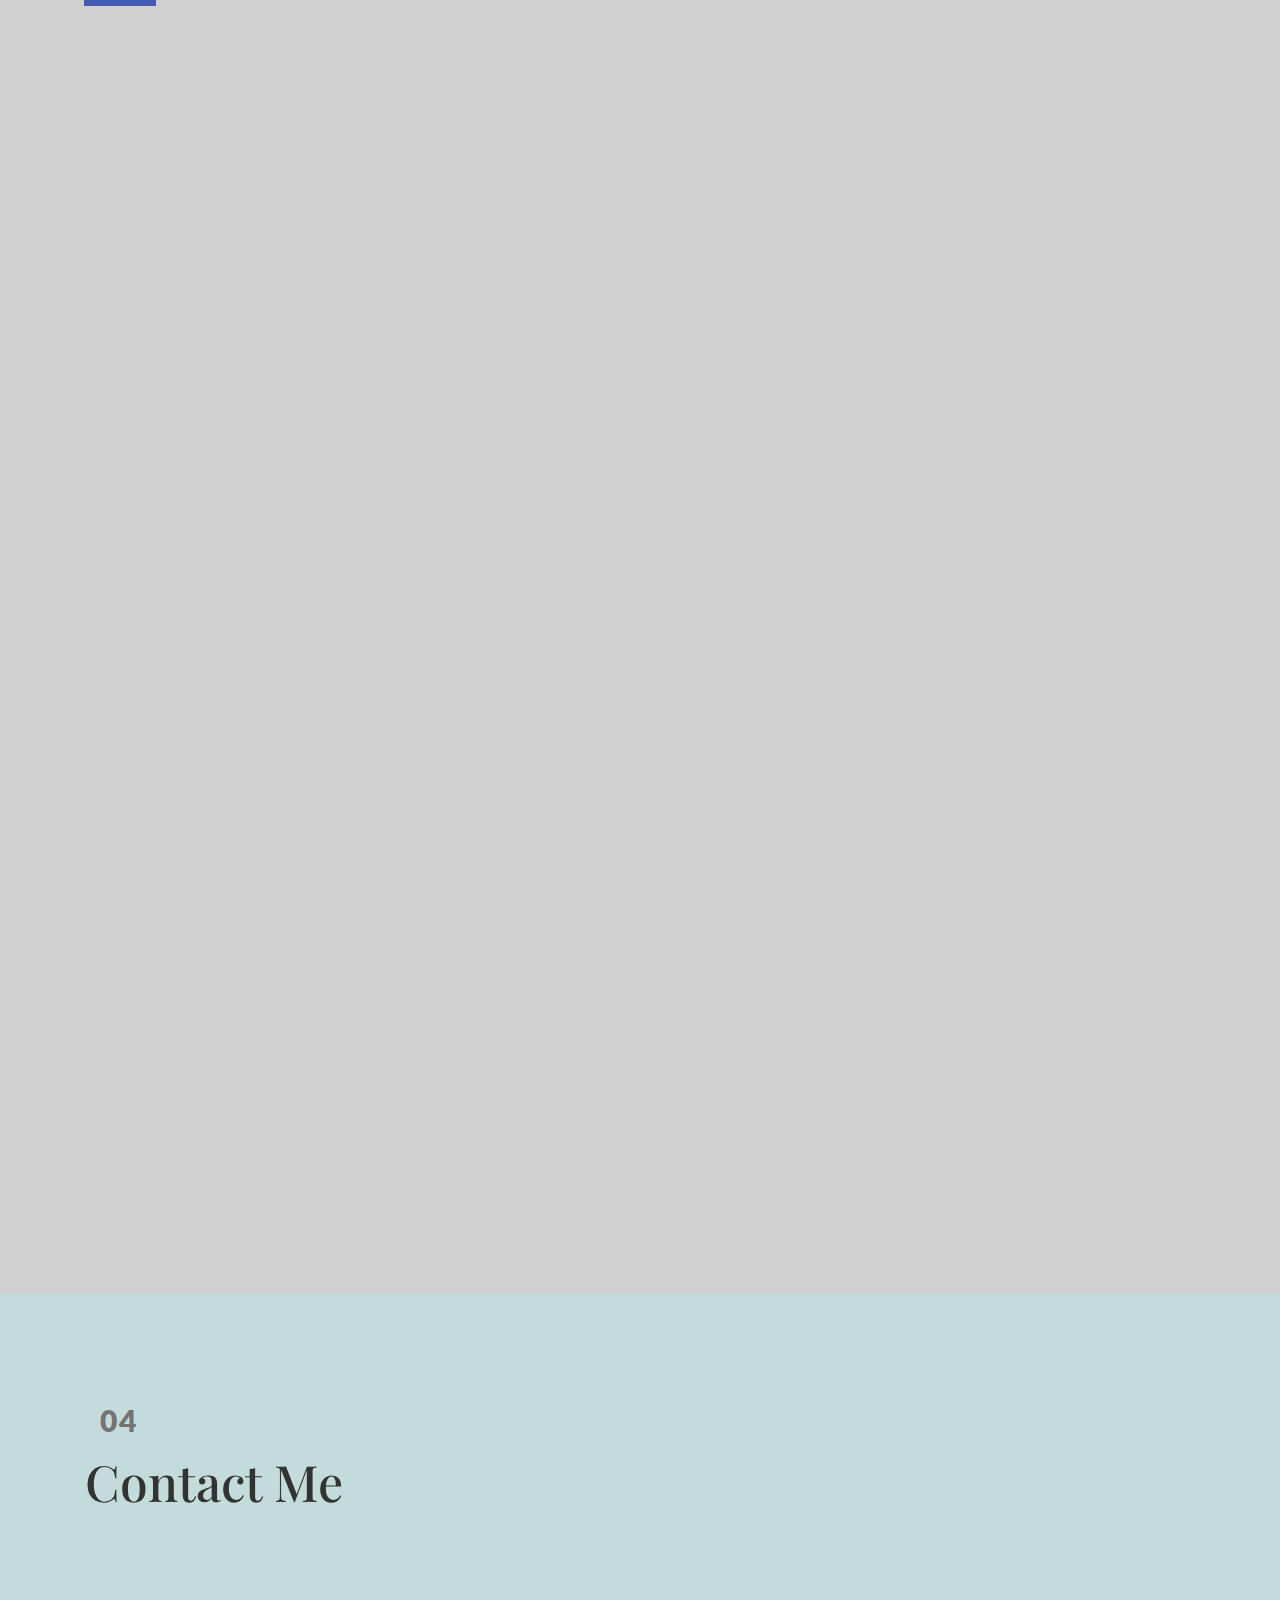
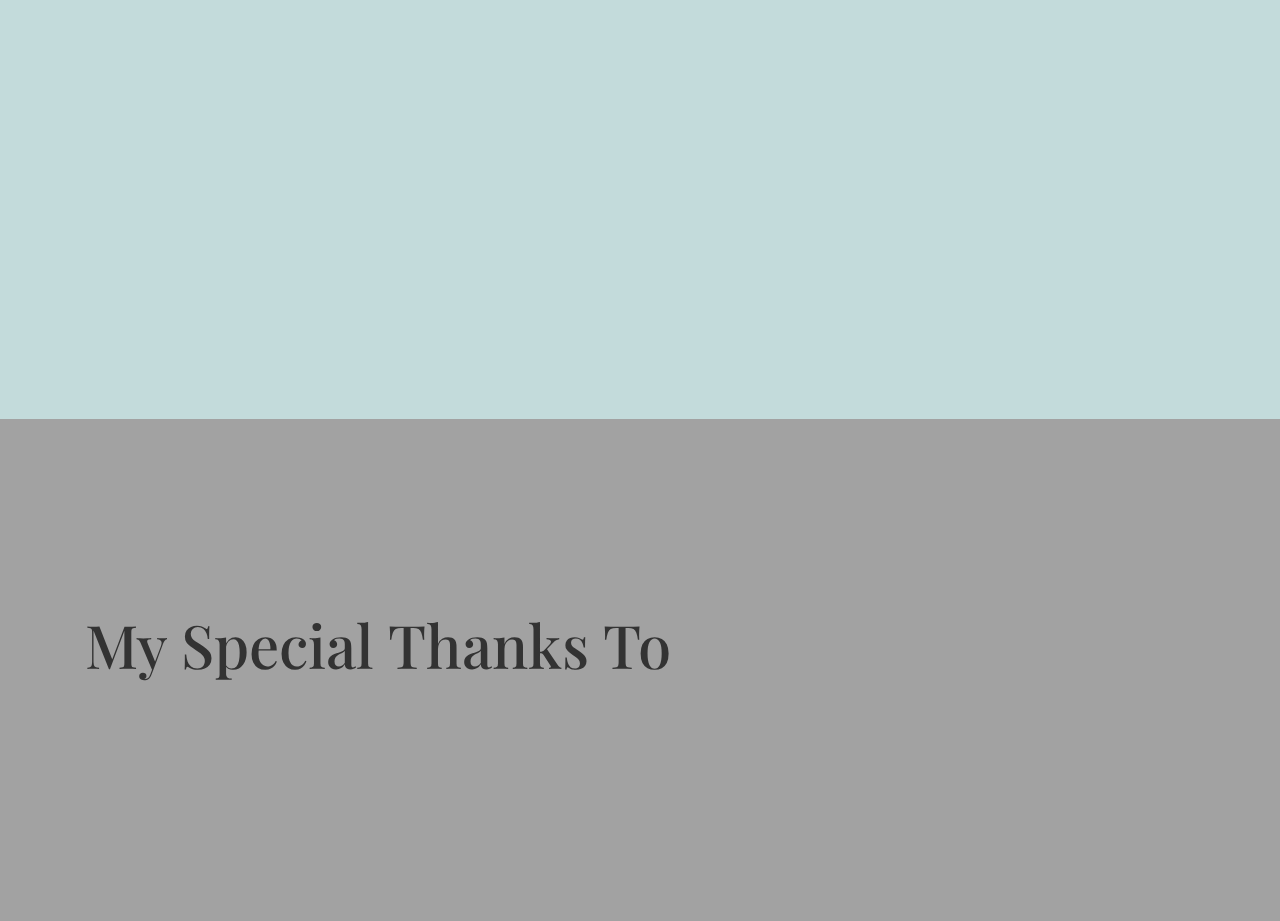
==== commit 5b0f3662: "About me add style" ====
--- a/index.html
+++ b/index.html
@@ -72,8 +72,11 @@
                 <h4>01</h4>
                 <h1 class="size-50">Know <br /> About me</h1>
                 <div class="h-50"></div>
-                <p>Appropriately maintain standards compliant total linkage with cutting-edge action items. Enthusiastically create seamless synergy rather than excellent value. Quickly promote premium strategic theme areas vis-a-vis.</p>
-                <p>Appropriately maintain standards compliant total linkage with cutting-edge action items. Enthusiastically create seamless synergy rather than excellent value.</p>
+                <ul class="line">
+                    <li>Appropriately maintain standards compliant total linkage with cutting-edge action items. Enthusiastically create seamless synergy rather than excellent value. Quickly promote premium strategic theme areas vis-a-vis.</li>
+                    <li>Appropriately maintain standards compliant total linkage with cutting-edge action items. Enthusiastically create seamless synergy rather than excellent value.</li>
+                </ul>
+                
                 <div class="signature"></div> <img src="img/Signature.svg" width="210" alt="" />
                 <div class="h-50"></div>
             </div>
--- a/css/style.css
+++ b/css/style.css
@@ -73,6 +73,16 @@
     margin-left: 80px;
     font-weight: 800;
     font-size:30px ;
+}
+
+ul.line {
+    list-style-type: square;
+    font-family: 'Lato', sans-serif;
+    letter-spacing: 0.5px;
+    position: relative;
+    color: #292828;
+    font-weight: 400;
+    font-size:15px ;
 }
 /*
 h4:before {
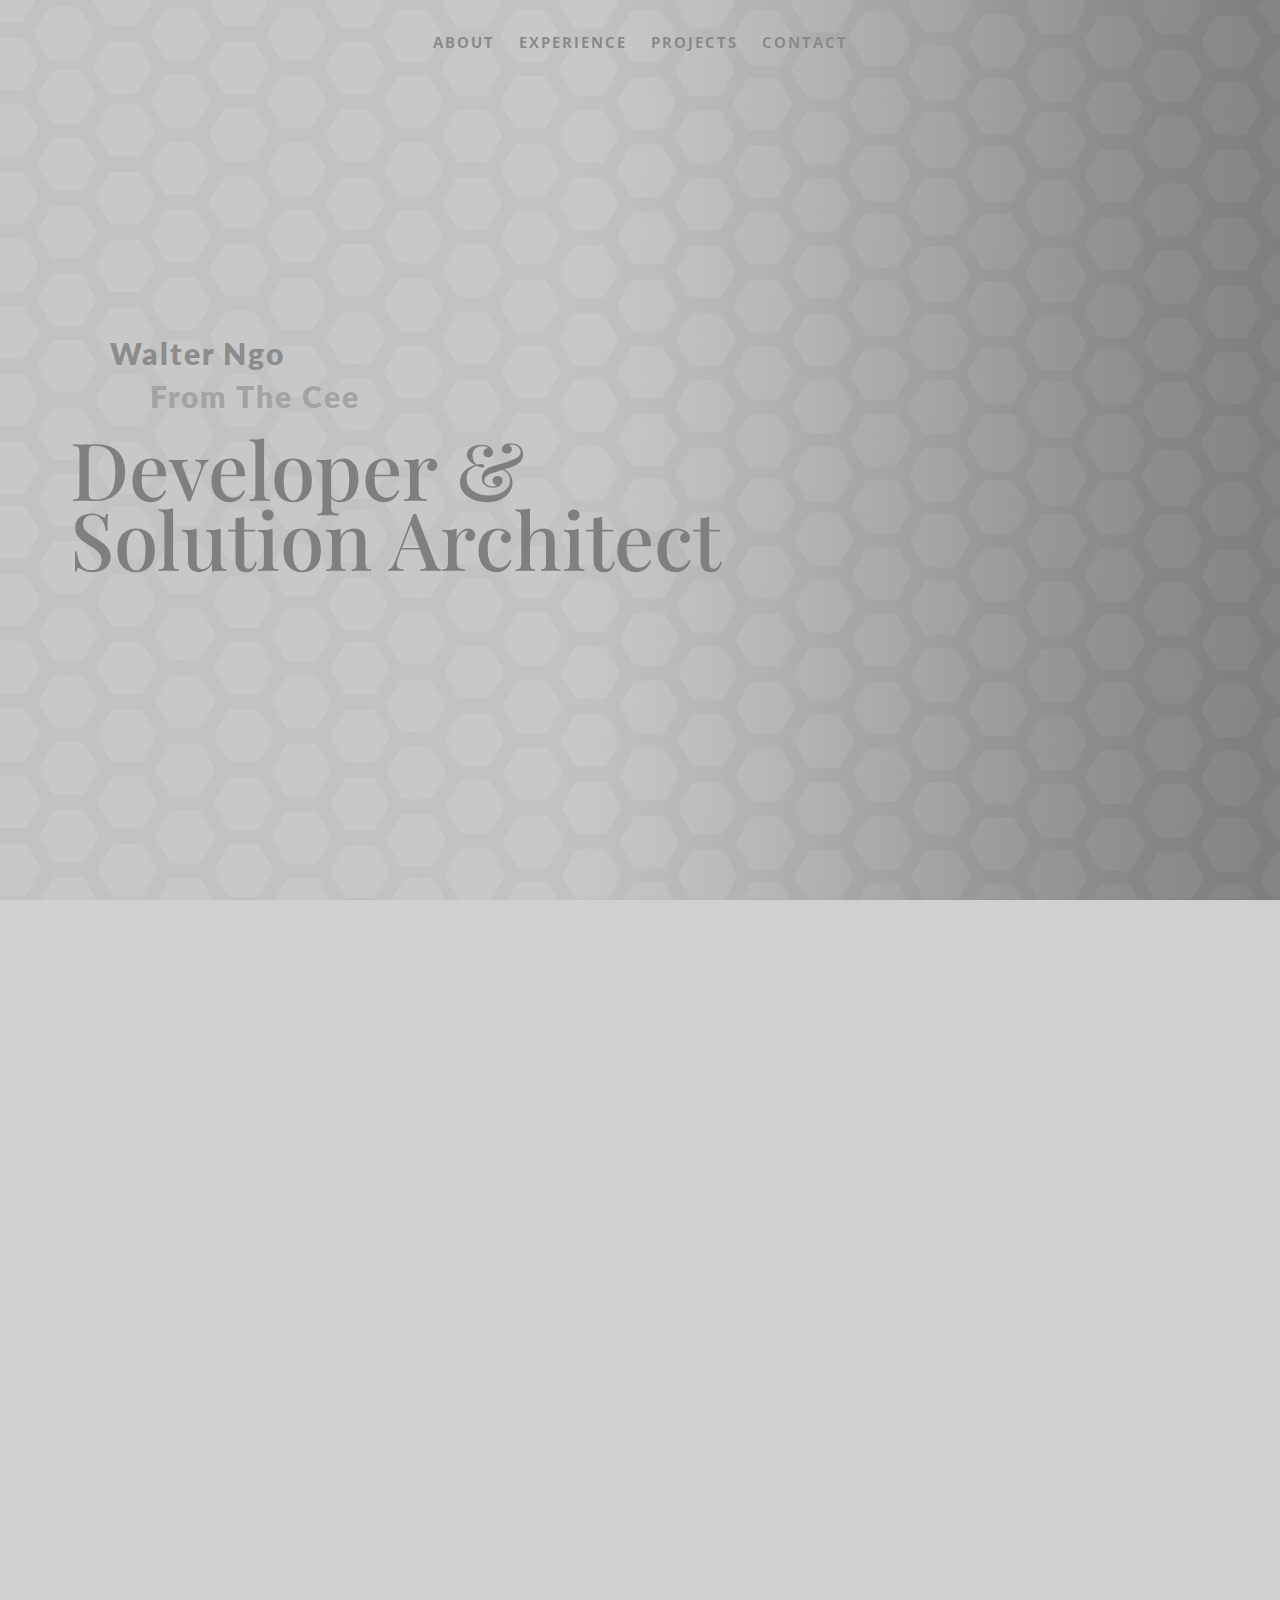
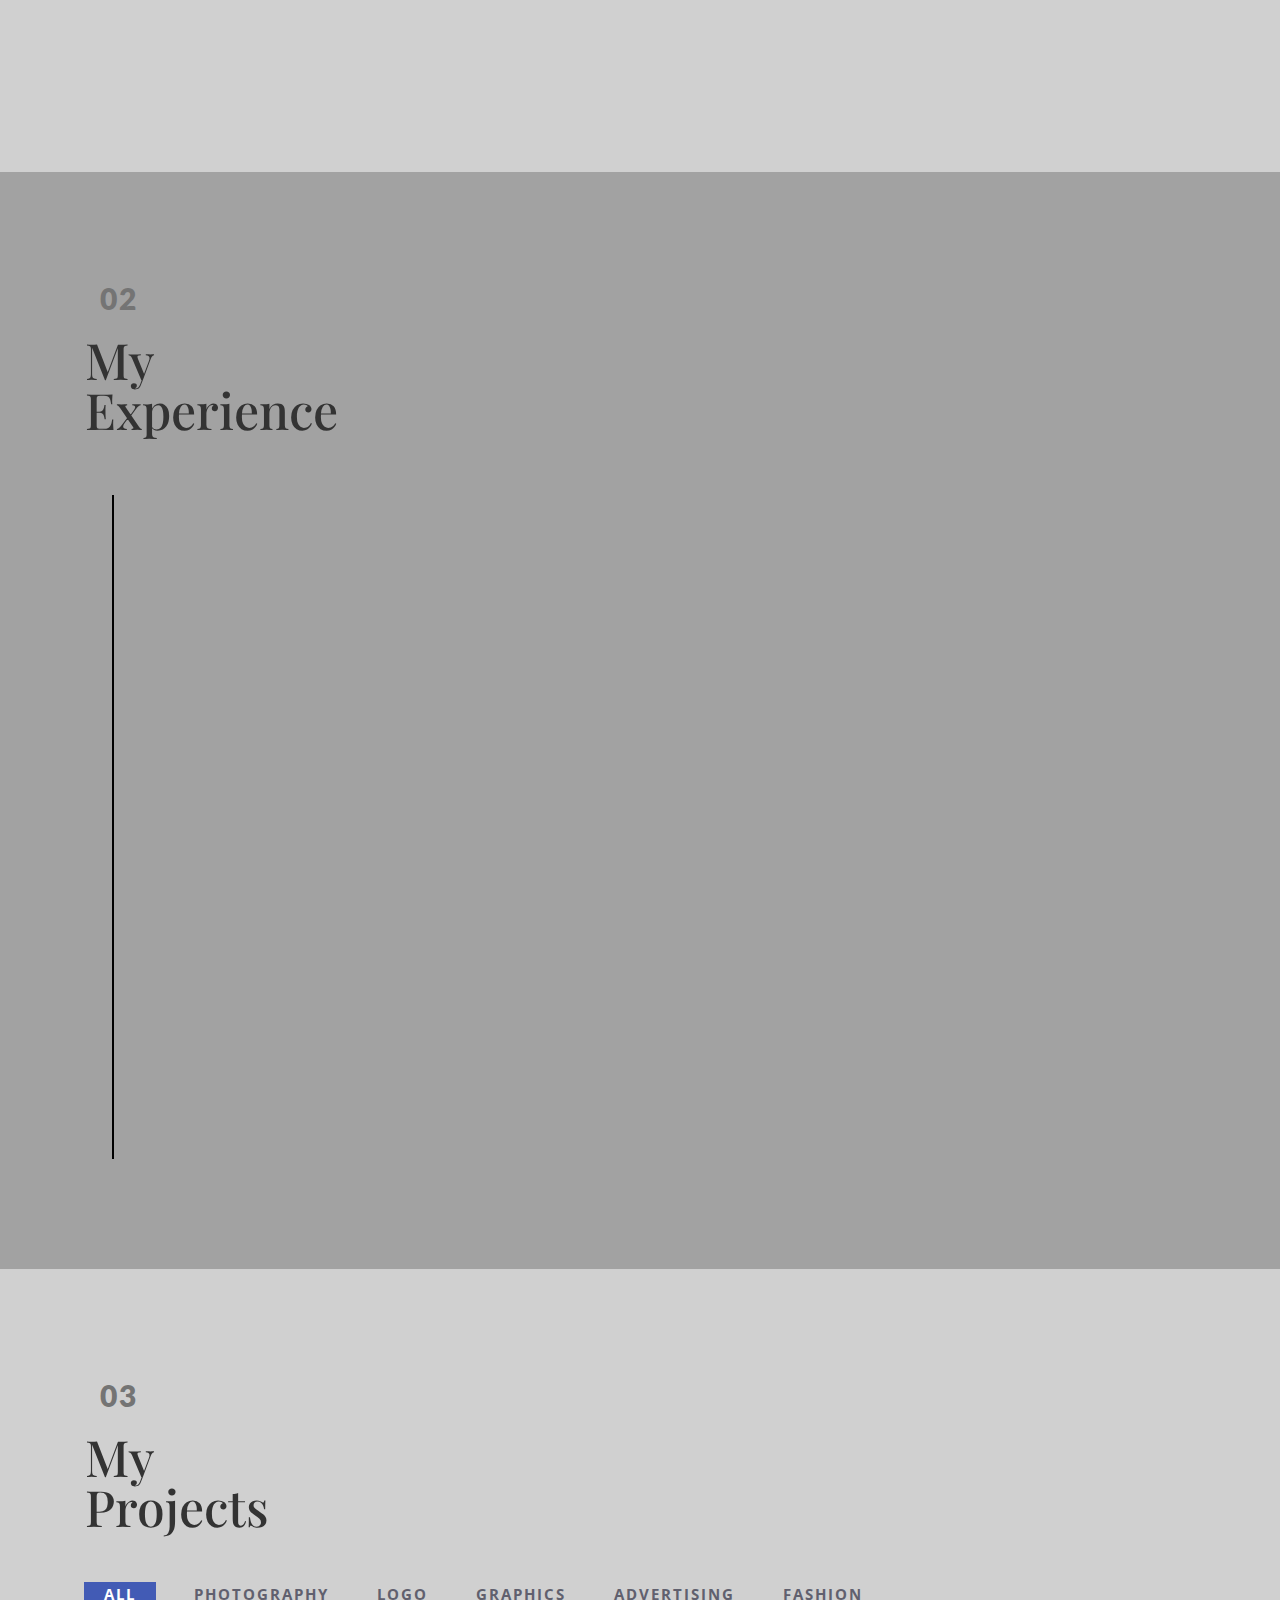
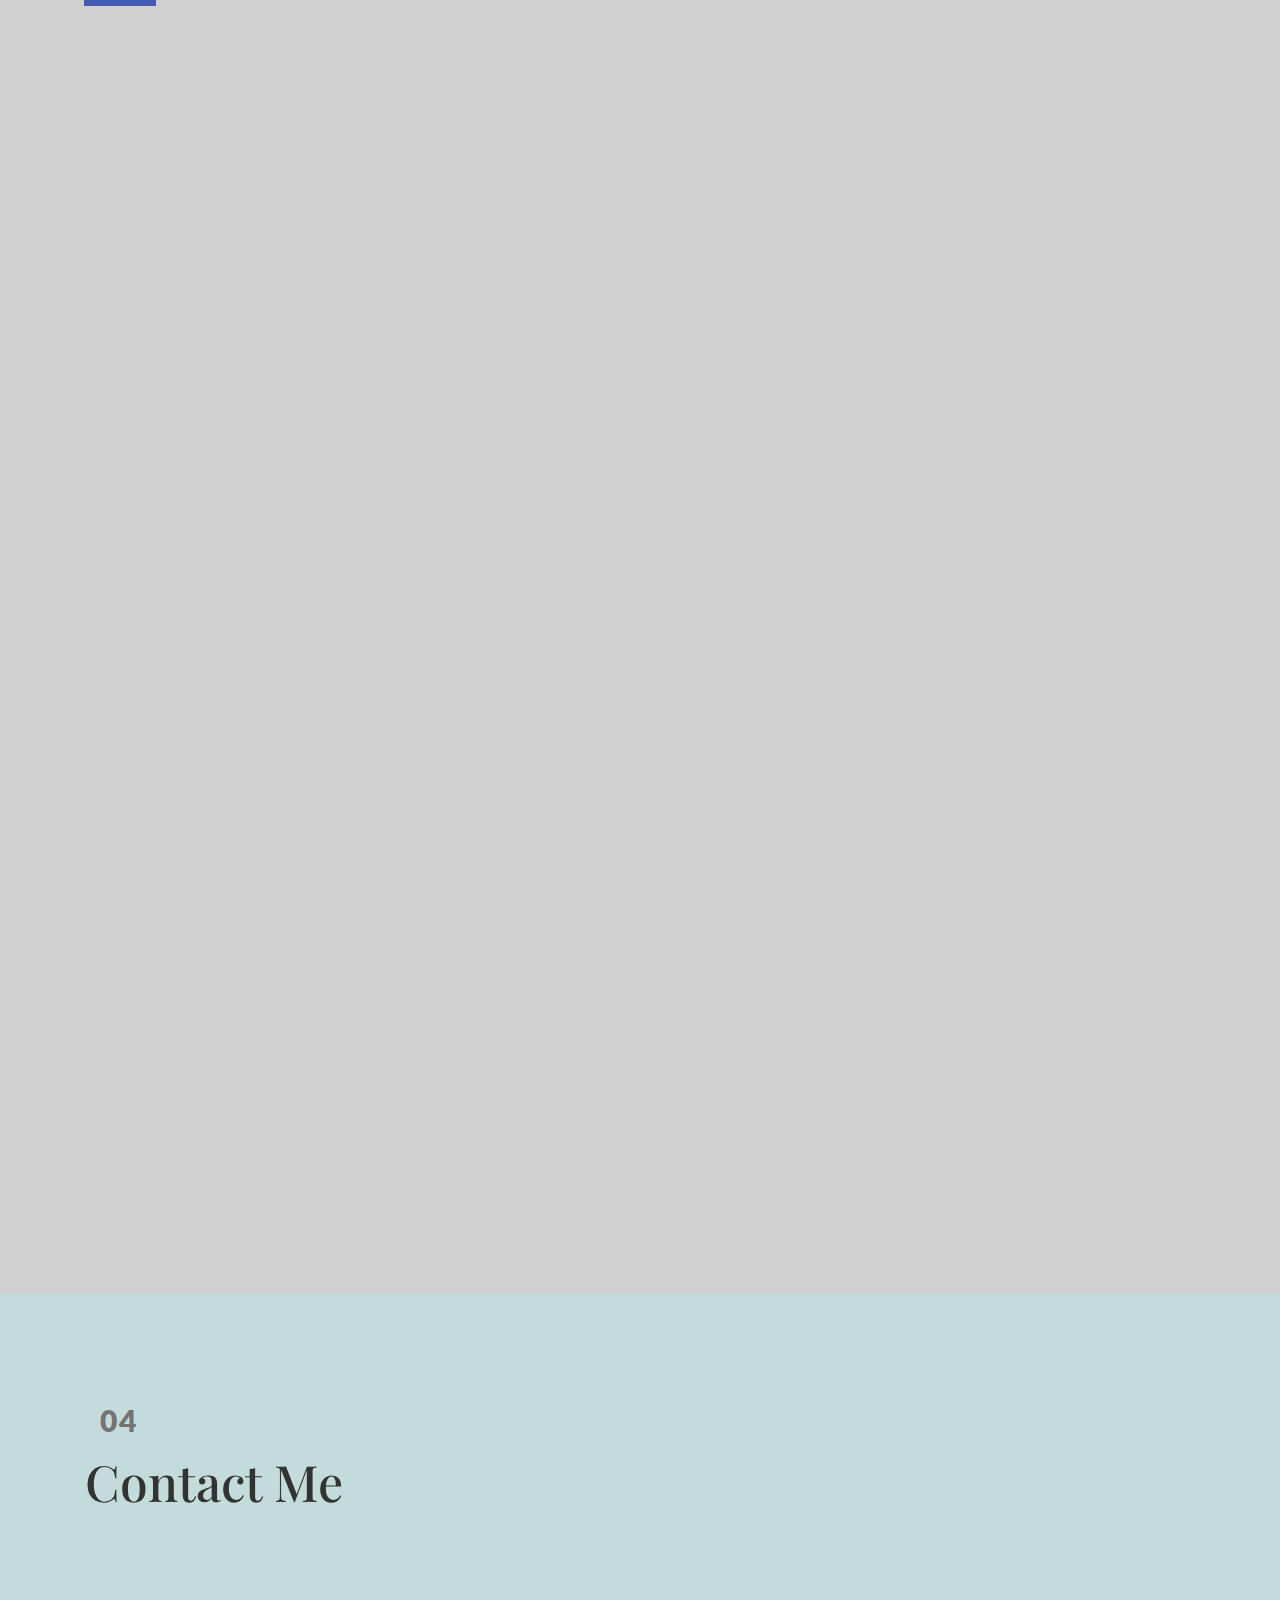
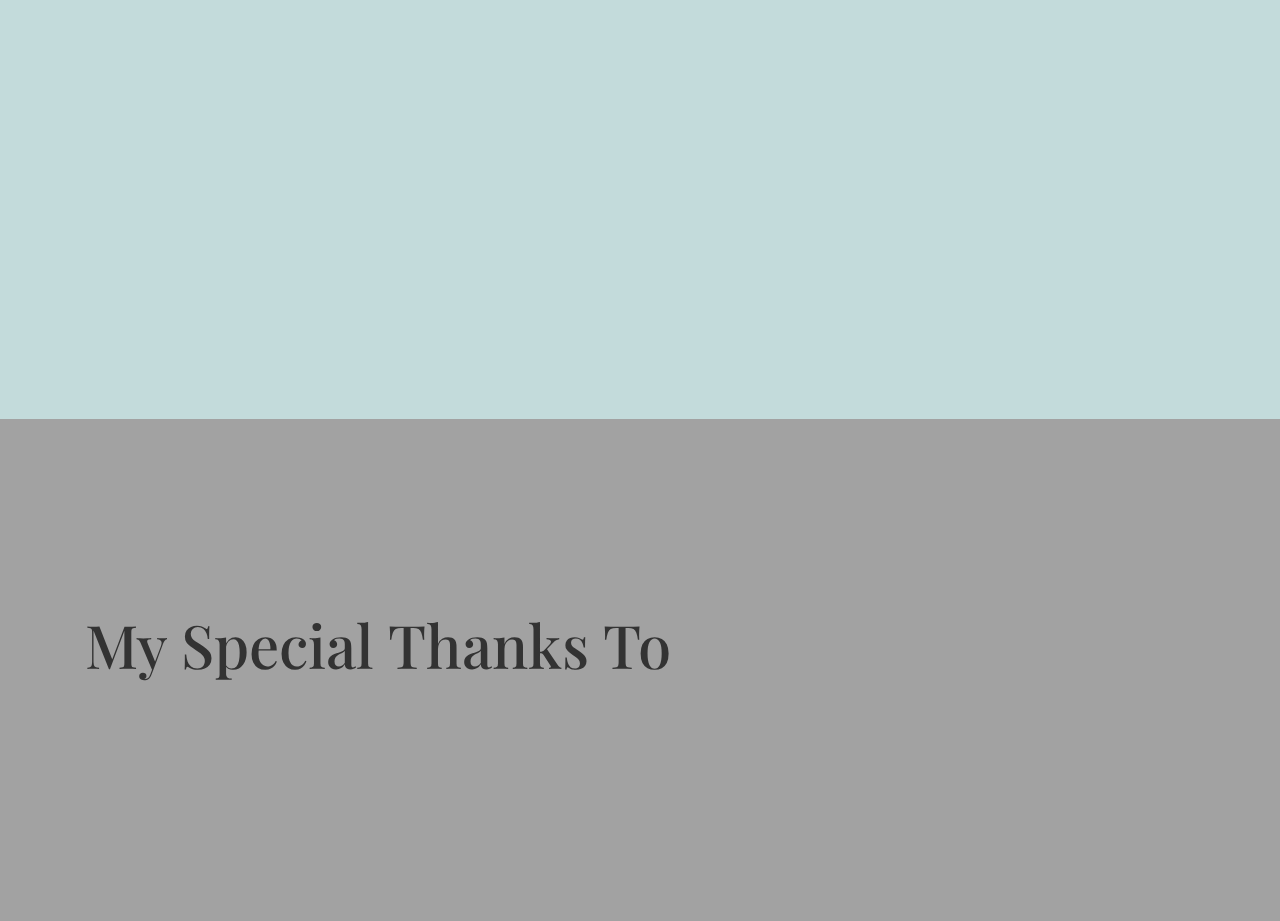
==== commit bc7e9ca5: "Update index.html" ====
--- a/index.html
+++ b/index.html
@@ -43,7 +43,6 @@
                 <li><a href="#experience">experience</a></li>
                 <li><a href="#projects">projects</a></li>
                 <li><a href="#contact">contact</a></li>
-                <li><a href="#specialthanks">special thanks</a></li>
             </ul>
         </nav>
     </header>
@@ -73,8 +72,10 @@
                 <h1 class="size-50">Know <br /> About me</h1>
                 <div class="h-50"></div>
                 <ul class="line">
-                    <li>Appropriately maintain standards compliant total linkage with cutting-edge action items. Enthusiastically create seamless synergy rather than excellent value. Quickly promote premium strategic theme areas vis-a-vis.</li>
-                    <li>Appropriately maintain standards compliant total linkage with cutting-edge action items. Enthusiastically create seamless synergy rather than excellent value.</li>
+                    Appropriately maintain standards compliant total linkage with cutting-edge action items. Enthusiastically create seamless synergy rather than excellent value. Quickly promote premium strategic theme areas vis-a-vis.
+                    <li>Very new to this world</li>
+                    <li>Need more challenges</li>
+                    <li>Learning balance in life</li>
                 </ul>
                 
                 <div class="signature"></div> <img src="img/Signature.svg" width="210" alt="" />
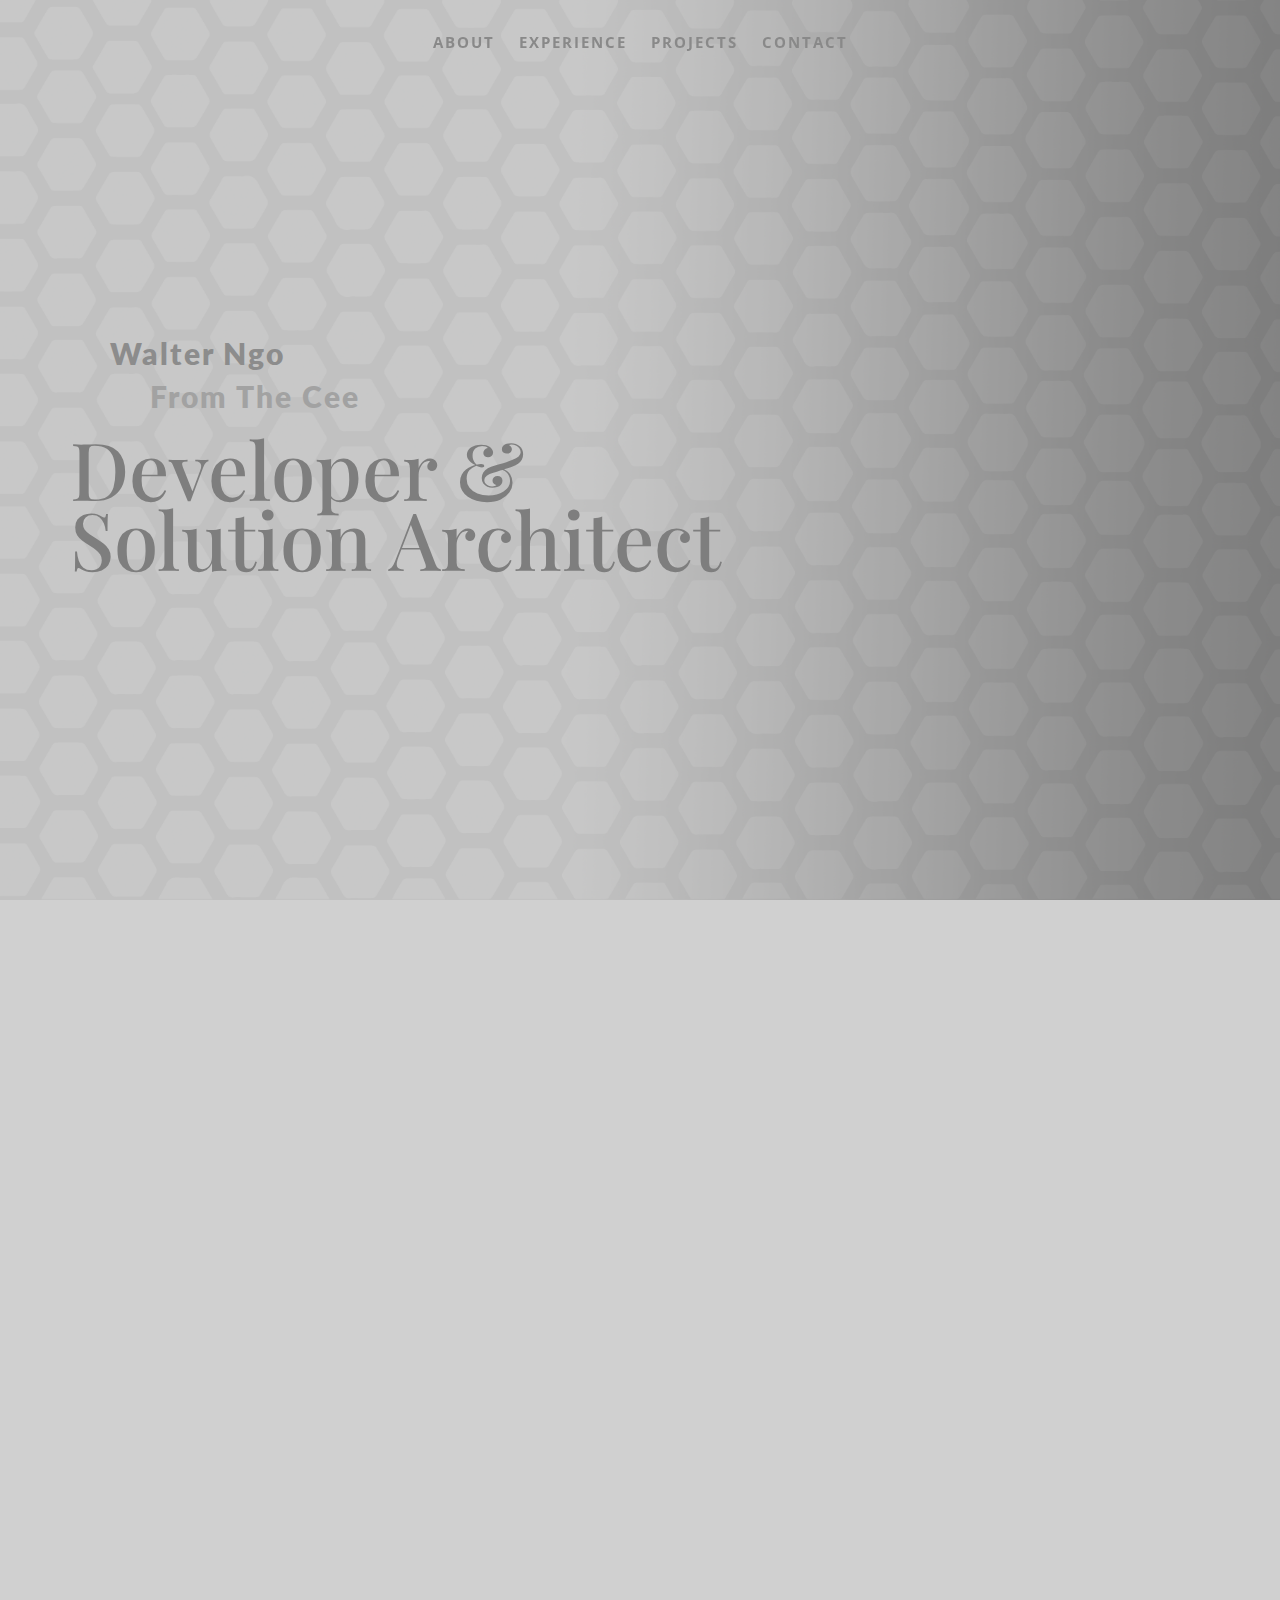
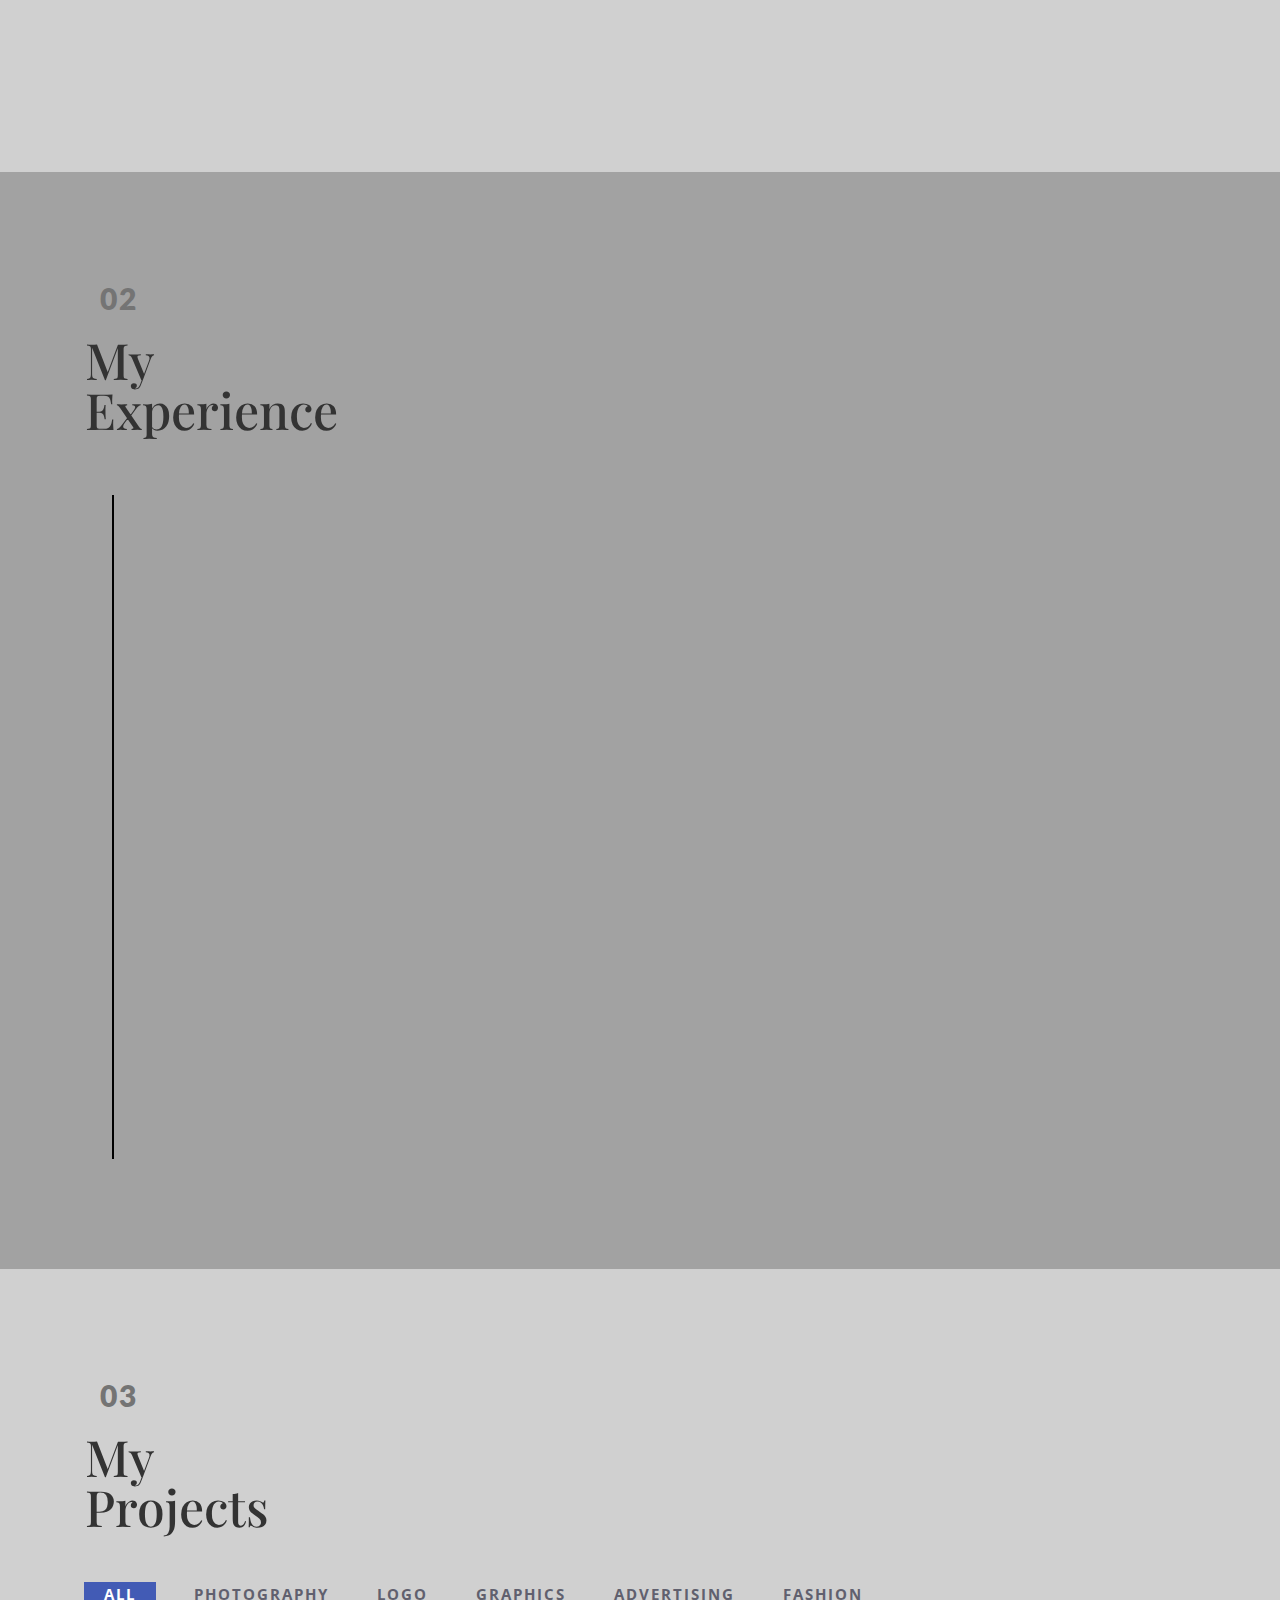
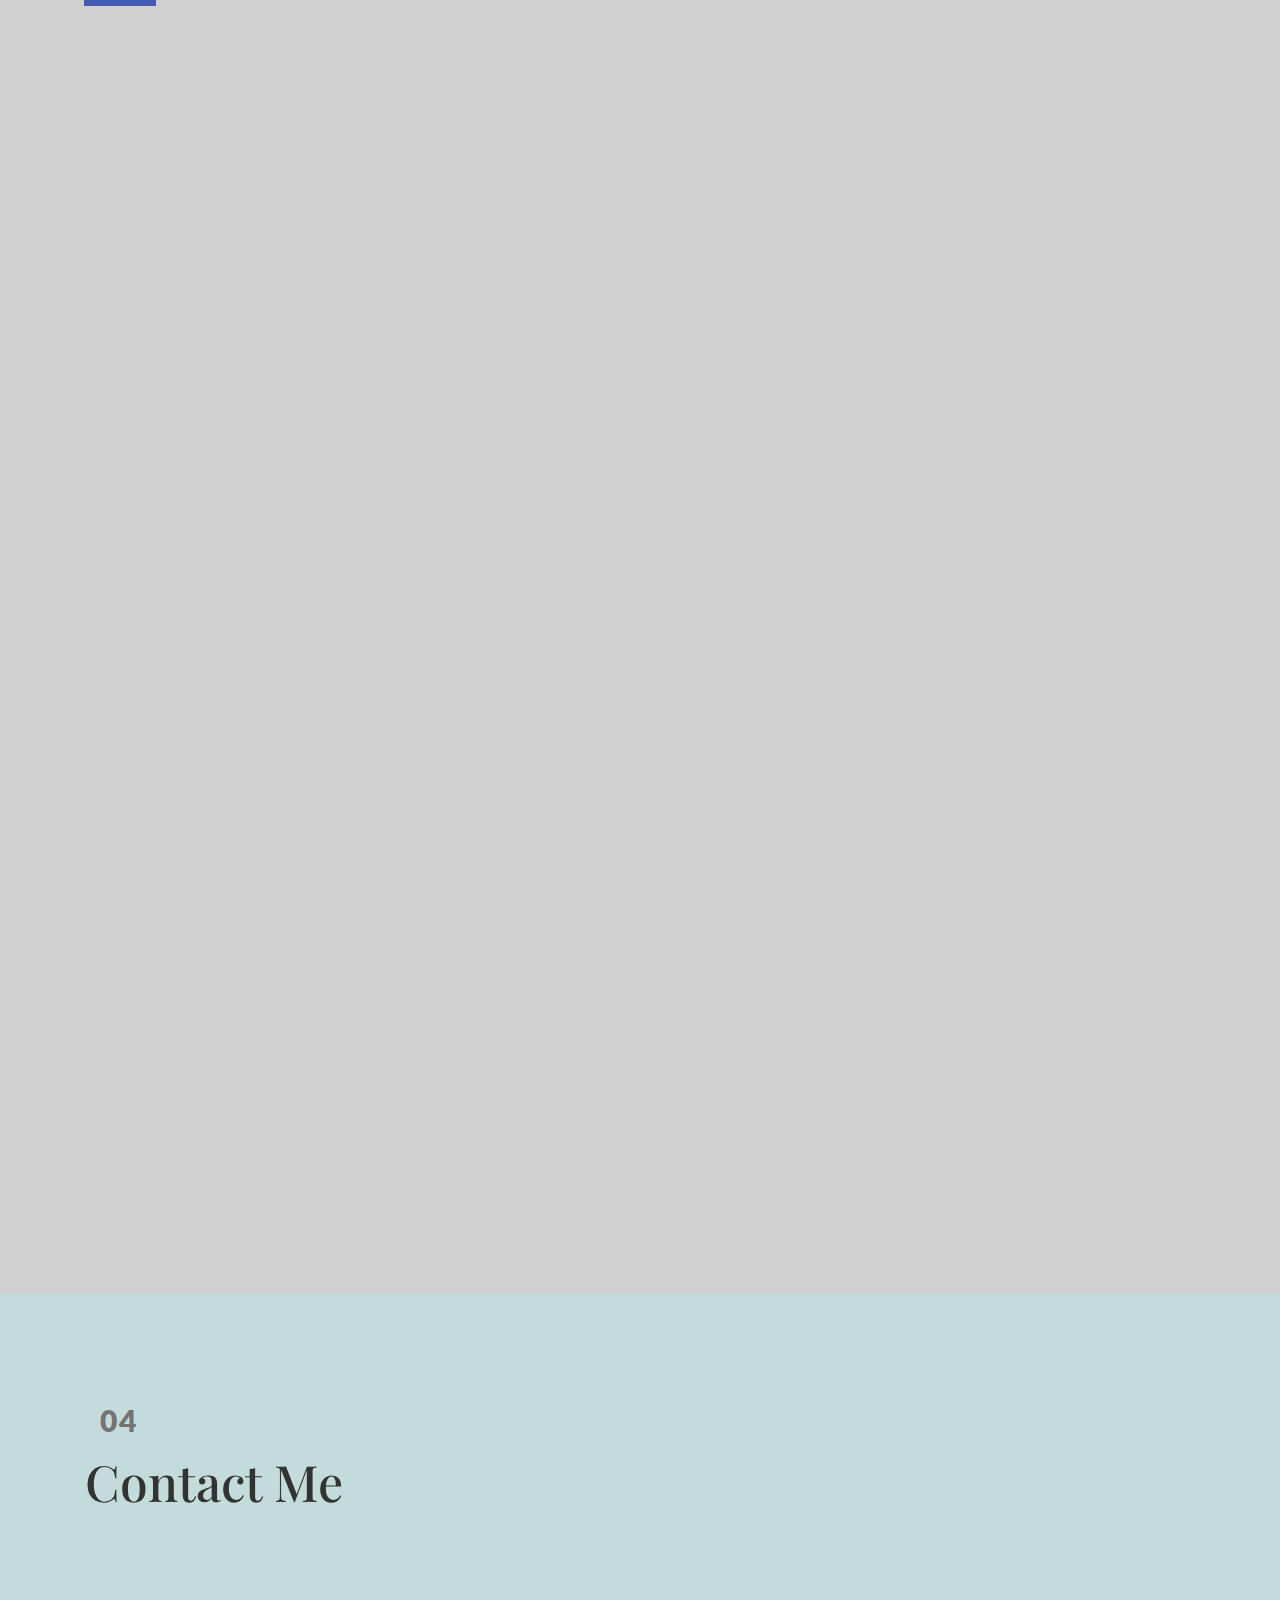
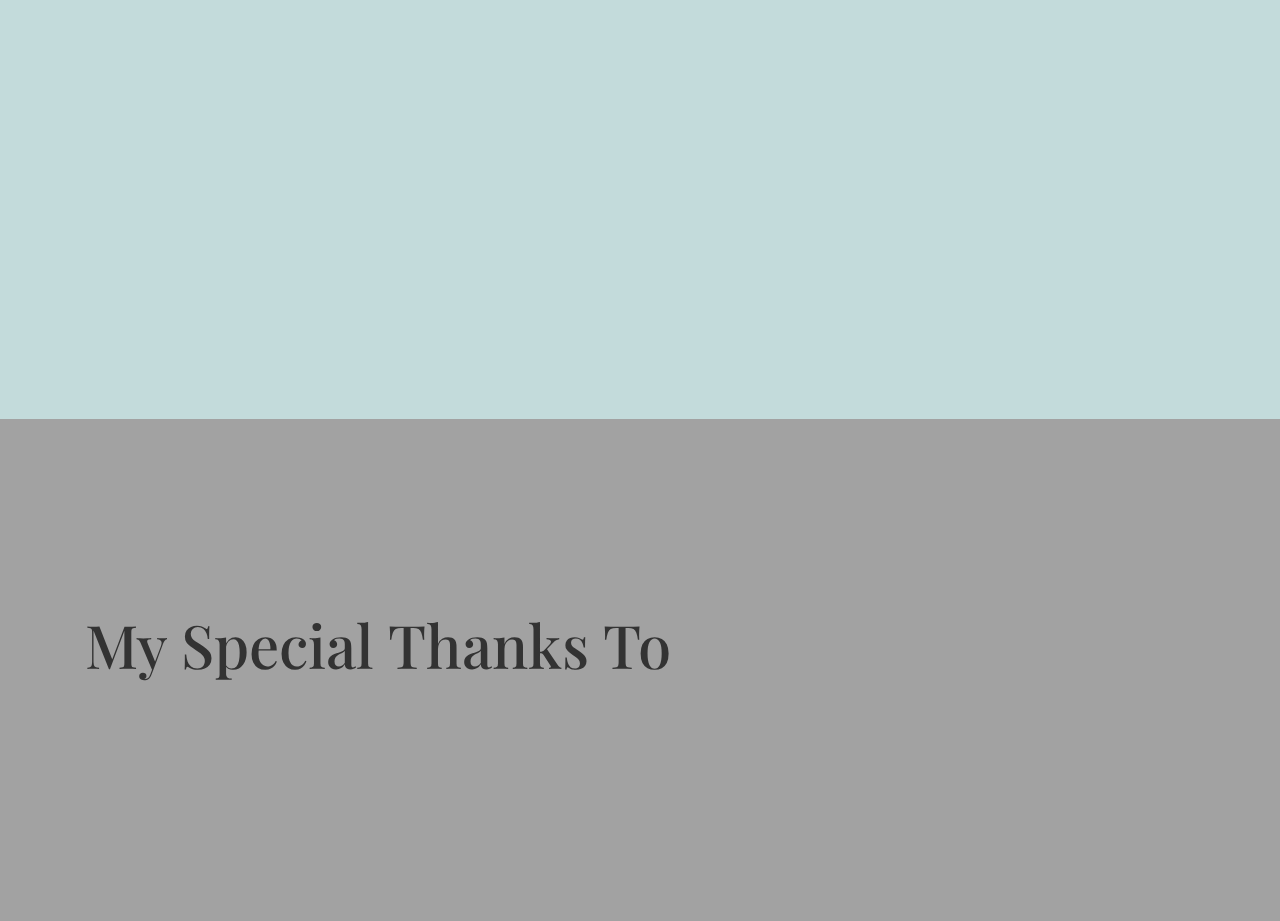
==== commit 5952b54c: "Update index.html" ====
--- a/index.html
+++ b/index.html
@@ -335,7 +335,7 @@
                 <p>For Logo Co-designing</p>
 
                 <h3>Ahmed Essa and www.free-css.com</h3>
-                <p>For Website Tempalte</p>
+                <p>For Website Template</p>
 
                 <h3>XXXX XXXXXXX</h3>
                 <p>For XXXX XXXXXXXXXX</p>
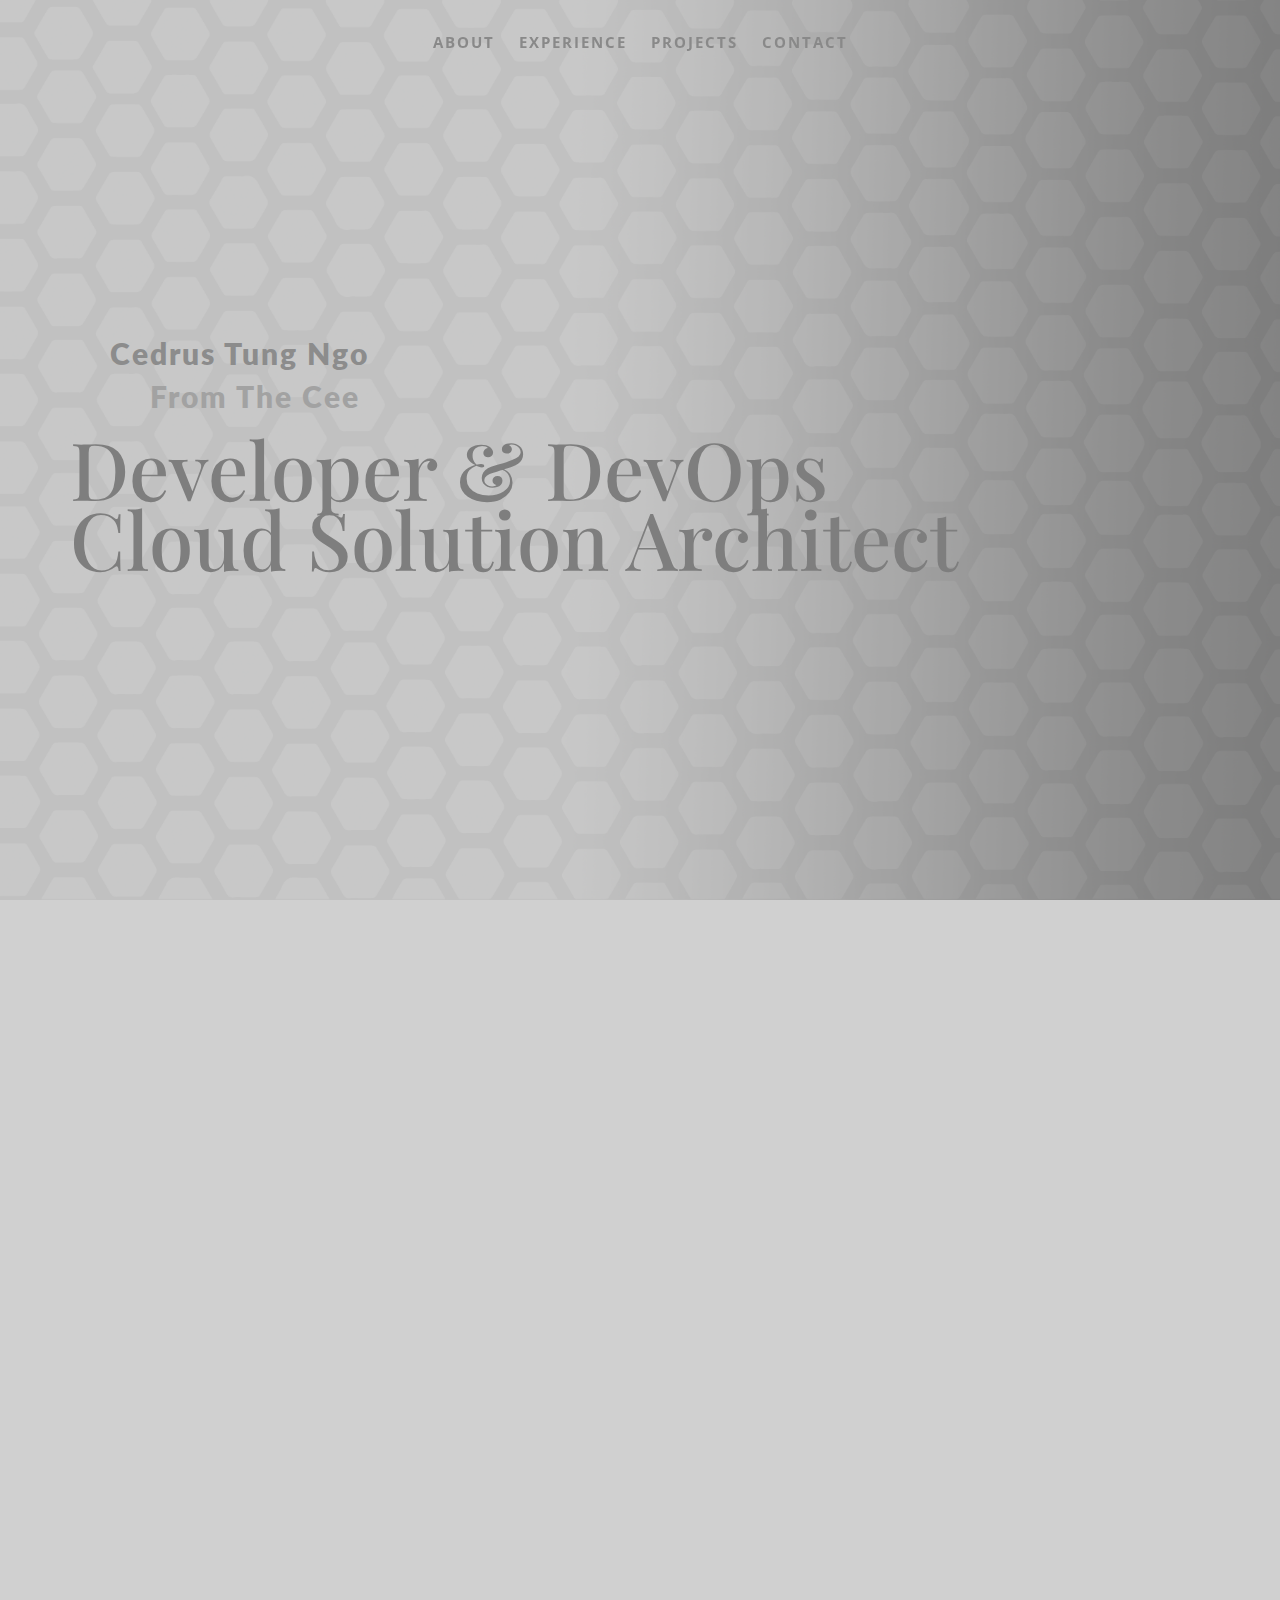
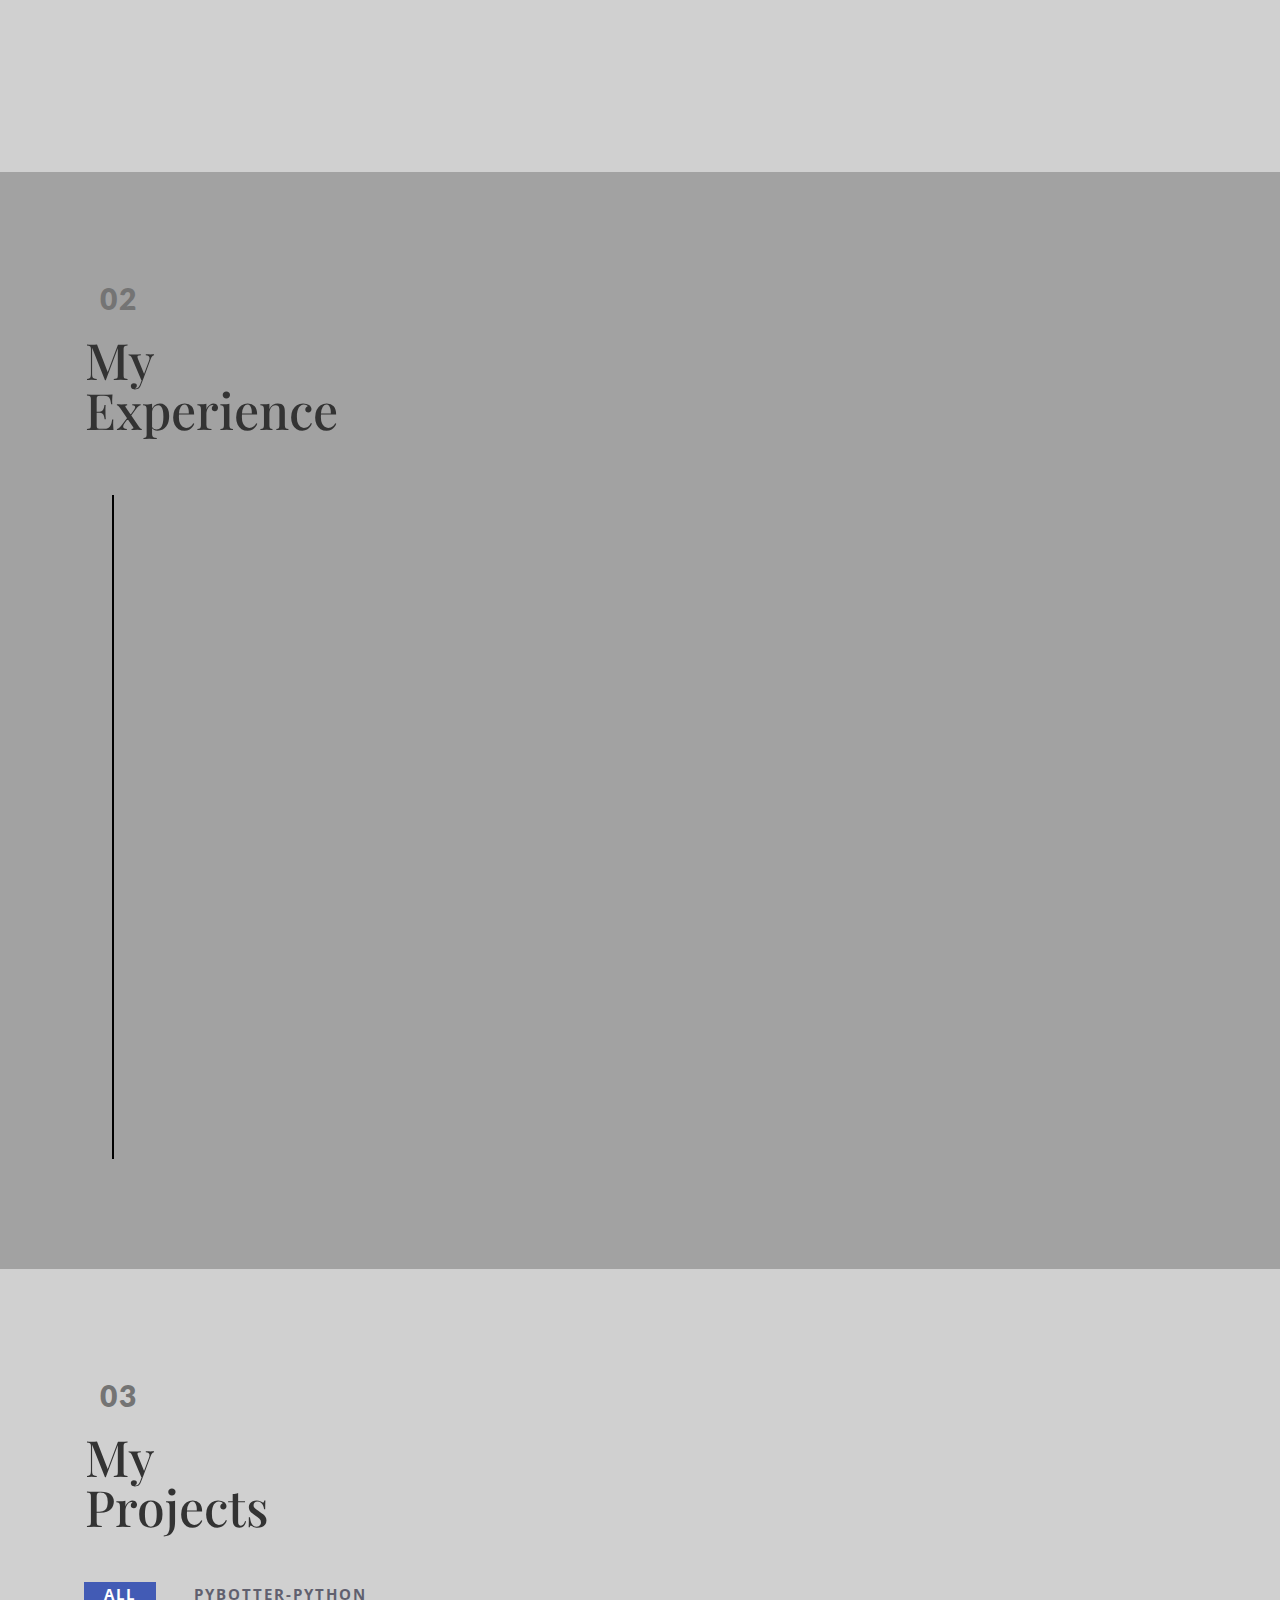
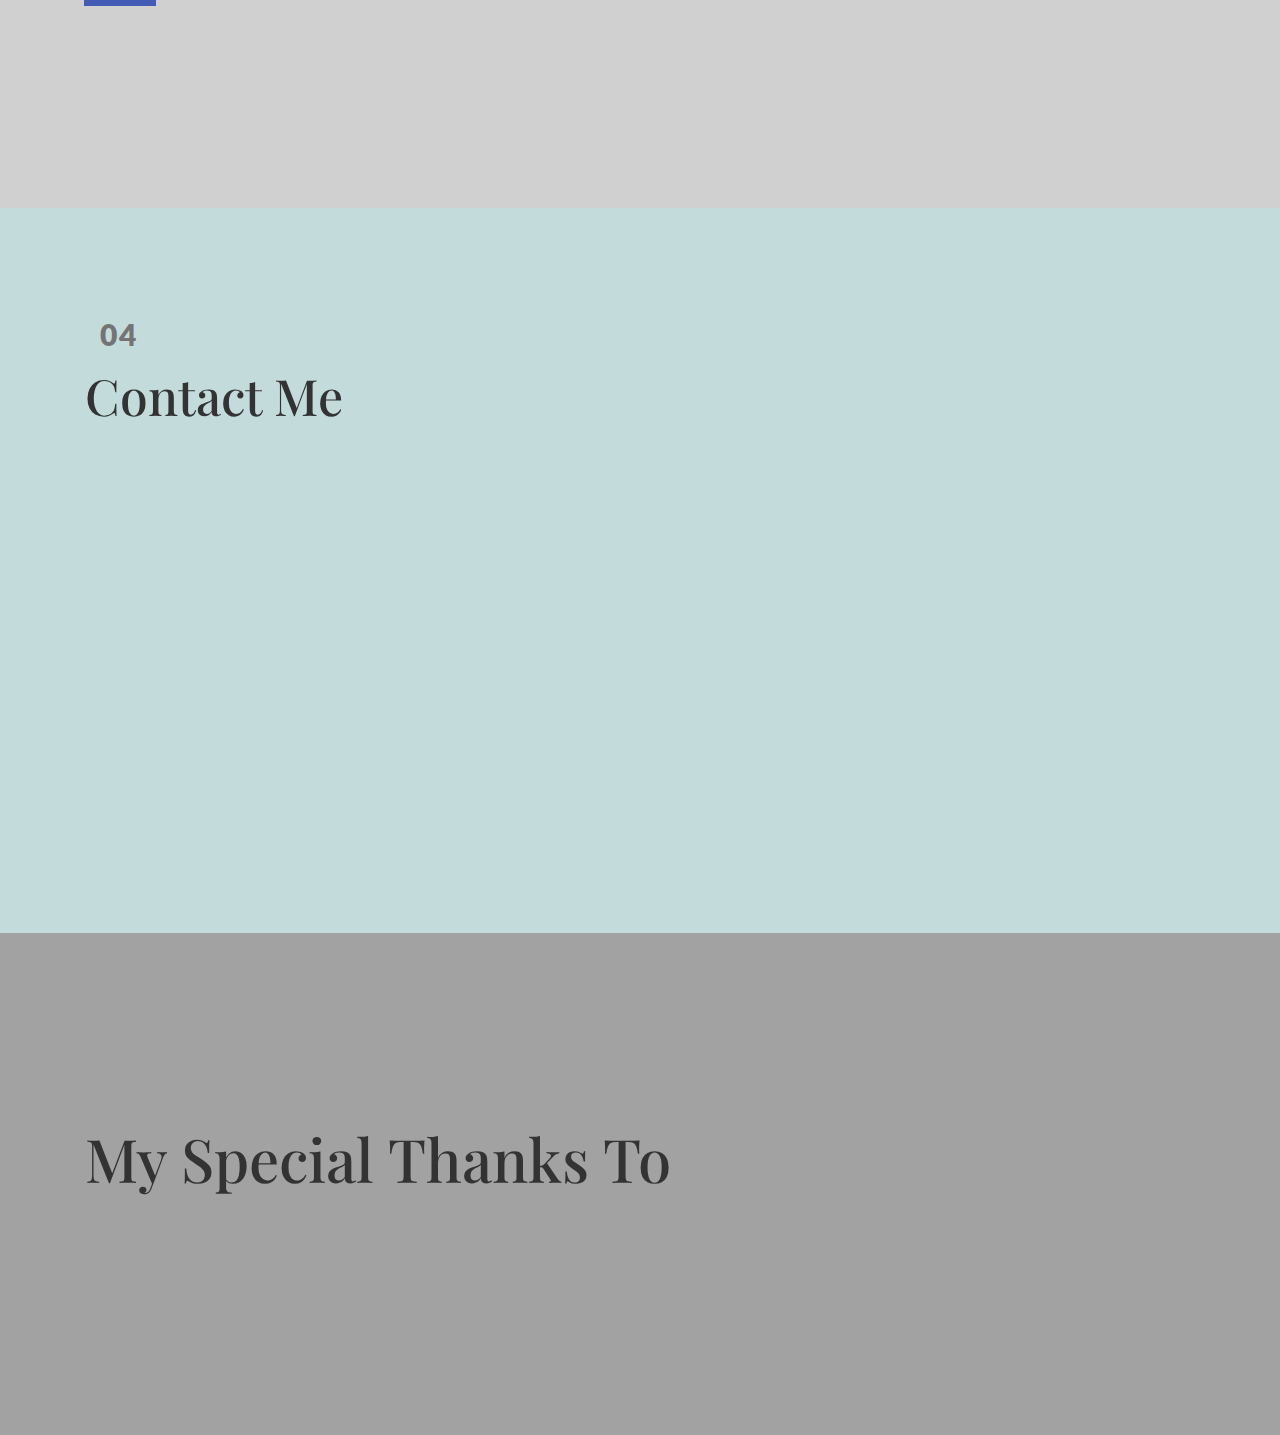
==== commit 54a6a435: "change index content" ====
--- a/index.html
+++ b/index.html
@@ -53,11 +53,15 @@
         <div class="container">
             <div class="disply-table">
                 <div class="table-cell" data-aos="fade-up" data-aos-delay="0">
-                    <h2>Walter Ngo</h2>
+                    <h2>Cedrus Tung Ngo</h2>
                     <h5>from The Cee</h5>
-                    <h1>Developer &
+                    <h1>Developer & DevOps
                         <br /> 
-                        Solution Architect</h1> 
+                        Cloud Solution Architect
+                        <br /> 
+                        
+                    </h1> 
+                        
                 </div>
             </div>
         </div>
@@ -148,11 +152,13 @@
                             <nav class="categories">
                                 <ul class="portfolio_filter">
                                     <li><a href="" class="active" data-filter="*">All</a></li>
-                                    <li><a href="" data-filter=".photography">Photography</a></li>
+                                    <li><a href="" data-filter=".photography">Pybotter-Python</a></li>
+                                    <!-- 
                                     <li><a href="" data-filter=".logo">Logo</a></li>
                                     <li><a href="" data-filter=".graphics">Graphics</a></li>
                                     <li><a href="" data-filter=".ads">Advertising</a></li>
                                     <li><a href="" data-filter=".fashion">Fashion</a></li>
+                                    @@@@@-->
                                 </ul>
                             </nav>
                         </div>
@@ -160,8 +166,34 @@
                         
                         <!-- portfolio_container -->
                         <div class="no-padding portfolio_container clearfix" data-aos="fade-up">
-                            <!-- single work -->
-                            <div class="col-md-4 col-sm-6  fashion logo">
+
+                            <!-- single work -->
+                            <div class="col-md-4 col-sm-6 photography">
+                                <a id="demo03" href="#animatedModal" class="portfolio_item"> <img src="img/portfolio/002-pybotter.jpg" alt="image" class="img-responsive" />
+                                    <div class="portfolio_item_hover">
+                                        <div class="portfolio-border clearfix">
+                                            <div class="item_info"> <span>Pybotter - Leaf Blower Revolution</span> <em>Python Project</em> </div>
+                                        </div>
+                                    </div>
+                                </a>
+                            </div>
+                            <!-- end single work -->
+                            
+                            
+                             <!-- single work --> 
+                             <div class="col-md-4 col-sm-6 photography">
+                                <a id="demo06" href="#animatedModal" class="portfolio_item"> <img src="img/portfolio/001-pybotter.jpg" alt="image" class="img-responsive" />
+                                    <div class="portfolio_item_hover">
+                                        <div class="portfolio-border clearfix">
+                                            <div class="item_info"> <span>Pybotter Library</span> <em>Python Project</em> </div>
+                                        </div>
+                                    </div>
+                                </a>
+                            </div>
+                            <!-- end single work -->
+                            
+                            <!-- single work -->
+                            <!-- <div class="col-md-4 col-sm-6  fashion logo">
                                 <a id="demo01" href="#animatedModal" class="portfolio_item"> <img src="img/portfolio/01.jpg" alt="image" class="img-responsive" />
                                     <div class="portfolio_item_hover">
                                         <div class="portfolio-border clearfix">
@@ -169,11 +201,11 @@
                                         </div>
                                     </div>
                                 </a>
-                            </div>
-                            <!-- end single work -->
-                            
-                            <!-- single work -->
-                            <div class="col-md-4 col-sm-6 ads graphics">
+                            </div> -->
+                            <!-- end single work -->
+                            
+                            <!-- single work -->
+                            <!-- <div class="col-md-4 col-sm-6 ads graphics">
                                 <a id="demo02" href="#animatedModal" class="portfolio_item"> <img src="img/portfolio/03.jpg" alt="image" class="img-responsive" />
                                     <div class="portfolio_item_hover">
                                         <div class="portfolio-border clearfix">
@@ -181,23 +213,12 @@
                                         </div>
                                     </div>
                                 </a>
-                            </div>
-                            <!-- end single work -->
-                            
-                            <!-- single work -->
-                            <div class="col-md-4 col-sm-6 photography">
-                                <a id="demo03" href="#animatedModal" class="portfolio_item"> <img src="img/portfolio/02.jpg" alt="image" class="img-responsive" />
-                                    <div class="portfolio_item_hover">
-                                        <div class="portfolio-border clearfix">
-                                            <div class="item_info"> <span>Photorealistic smartwatch</span> <em>Photography</em> </div>
-                                        </div>
-                                    </div>
-                                </a>
-                            </div>
-                            <!-- end single work -->
-                            
-                            <!-- single work -->
-                            <div class="col-md-4 col-sm-6 fashion ads">
+                            </div> -->
+                            <!-- end single work -->
+                            
+                            
+                            <!-- single work -->
+                            <!-- <div class="col-md-4 col-sm-6 fashion ads">
                                 <a id="demo04" href="#animatedModal" class="portfolio_item"> <img src="img/portfolio/04.jpg" alt="image" class="img-responsive" />
                                     <div class="portfolio_item_hover">
                                         <div class="portfolio-border clearfix">
@@ -205,11 +226,11 @@
                                         </div>
                                     </div>
                                 </a>
-                            </div>
-                            <!-- end single work -->
-                            
-                            <!-- single work -->
-                            <div class="col-md-4 col-sm-6 graphics ads">
+                            </div> -->
+                            <!-- end single work -->
+                            
+                            <!-- single work -->
+                            <!-- <div class="col-md-4 col-sm-6 graphics ads">
                                 <a id="demo05" href="#animatedModal" class="portfolio_item"> <img src="img/portfolio/05.jpg" alt="image" class="img-responsive" />
                                     <div class="portfolio_item_hover">
                                         <div class="portfolio-border clearfix">
@@ -217,23 +238,13 @@
                                         </div>
                                     </div>
                                 </a>
-                            </div>
-                            <!-- end single work -->
-                            
-                            <!-- single work -->
-                            <div class="col-md-4 col-sm-6 photography">
-                                <a id="demo06" href="#animatedModal" class="portfolio_item"> <img src="img/portfolio/010.jpg" alt="image" class="img-responsive" />
-                                    <div class="portfolio_item_hover">
-                                        <div class="portfolio-border clearfix">
-                                            <div class="item_info"> <span>Photorealistic smartwatch</span> <em>Photography</em> </div>
-                                        </div>
-                                    </div>
-                                </a>
-                            </div>
-                            <!-- end single work -->
-                            
-                            <!-- single work -->
-                            <div class="col-md-4 col-sm-6 graphics ads">
+                            </div> -->
+                            <!-- end single work -->
+                            
+                           
+                            
+                            <!-- single work -->
+                            <!-- <div class="col-md-4 col-sm-6 graphics ads">
                                 <a id="demo07" href="#animatedModal" class="portfolio_item"> <img src="img/portfolio/06.jpg" alt="image" class="img-responsive" />
                                     <div class="portfolio_item_hover">
                                         <div class="portfolio-border clearfix">
@@ -241,11 +252,11 @@
                                         </div>
                                     </div>
                                 </a>
-                            </div>
-                            <!-- end single work -->
-                            
-                            <!-- single work -->
-                            <div class="col-md-4 col-sm-6 graphics ads">
+                            </div> -->
+                            <!-- end single work -->
+                            
+                            <!-- single work -->
+                            <!-- <div class="col-md-4 col-sm-6 graphics ads">
                                 <a id="demo08" href="#animatedModal" class="portfolio_item"> <img src="img/portfolio/07.jpg" alt="image" class="img-responsive" />
                                     <div class="portfolio_item_hover">
                                         <div class="portfolio-border clearfix">
@@ -253,11 +264,11 @@
                                         </div>
                                     </div>
                                 </a>
-                            </div>
-                            <!-- end single work -->
-                            
-                            <!-- single work -->
-                            <div class="col-md-4 col-sm-6 graphics ads">
+                            </div> -->
+                            <!-- end single work -->
+                            
+                            <!-- single work -->
+                            <!-- <div class="col-md-4 col-sm-6 graphics ads">
                                 <a id="demo09" href="#animatedModal" class="portfolio_item"> <img src="img/portfolio/08.jpg" alt="image" class="img-responsive" />
                                     <div class="portfolio_item_hover">
                                         <div class="portfolio-border clearfix">
@@ -265,7 +276,7 @@
                                         </div>
                                     </div>
                                 </a>
-                            </div>
+                            </div> -->
                             <!-- end single work -->
                         </div>
                         <!-- end portfolio_container -->
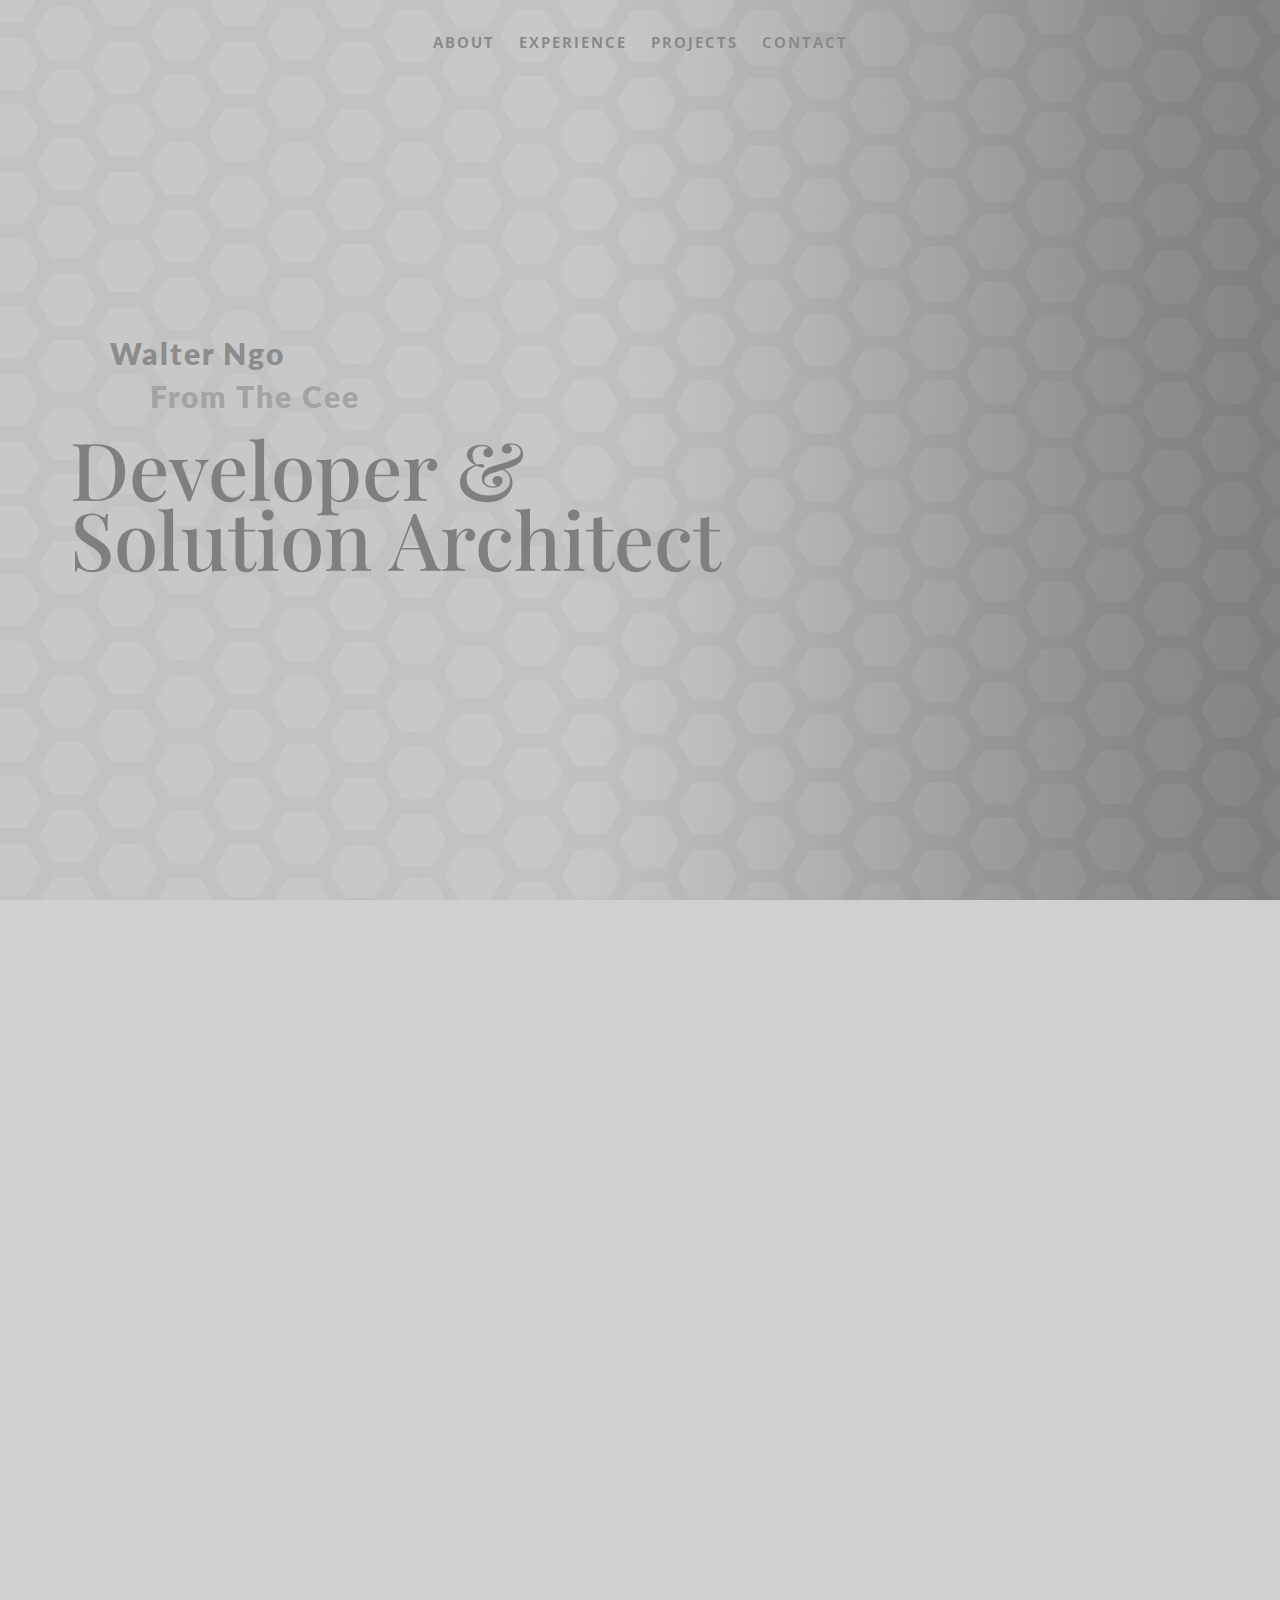
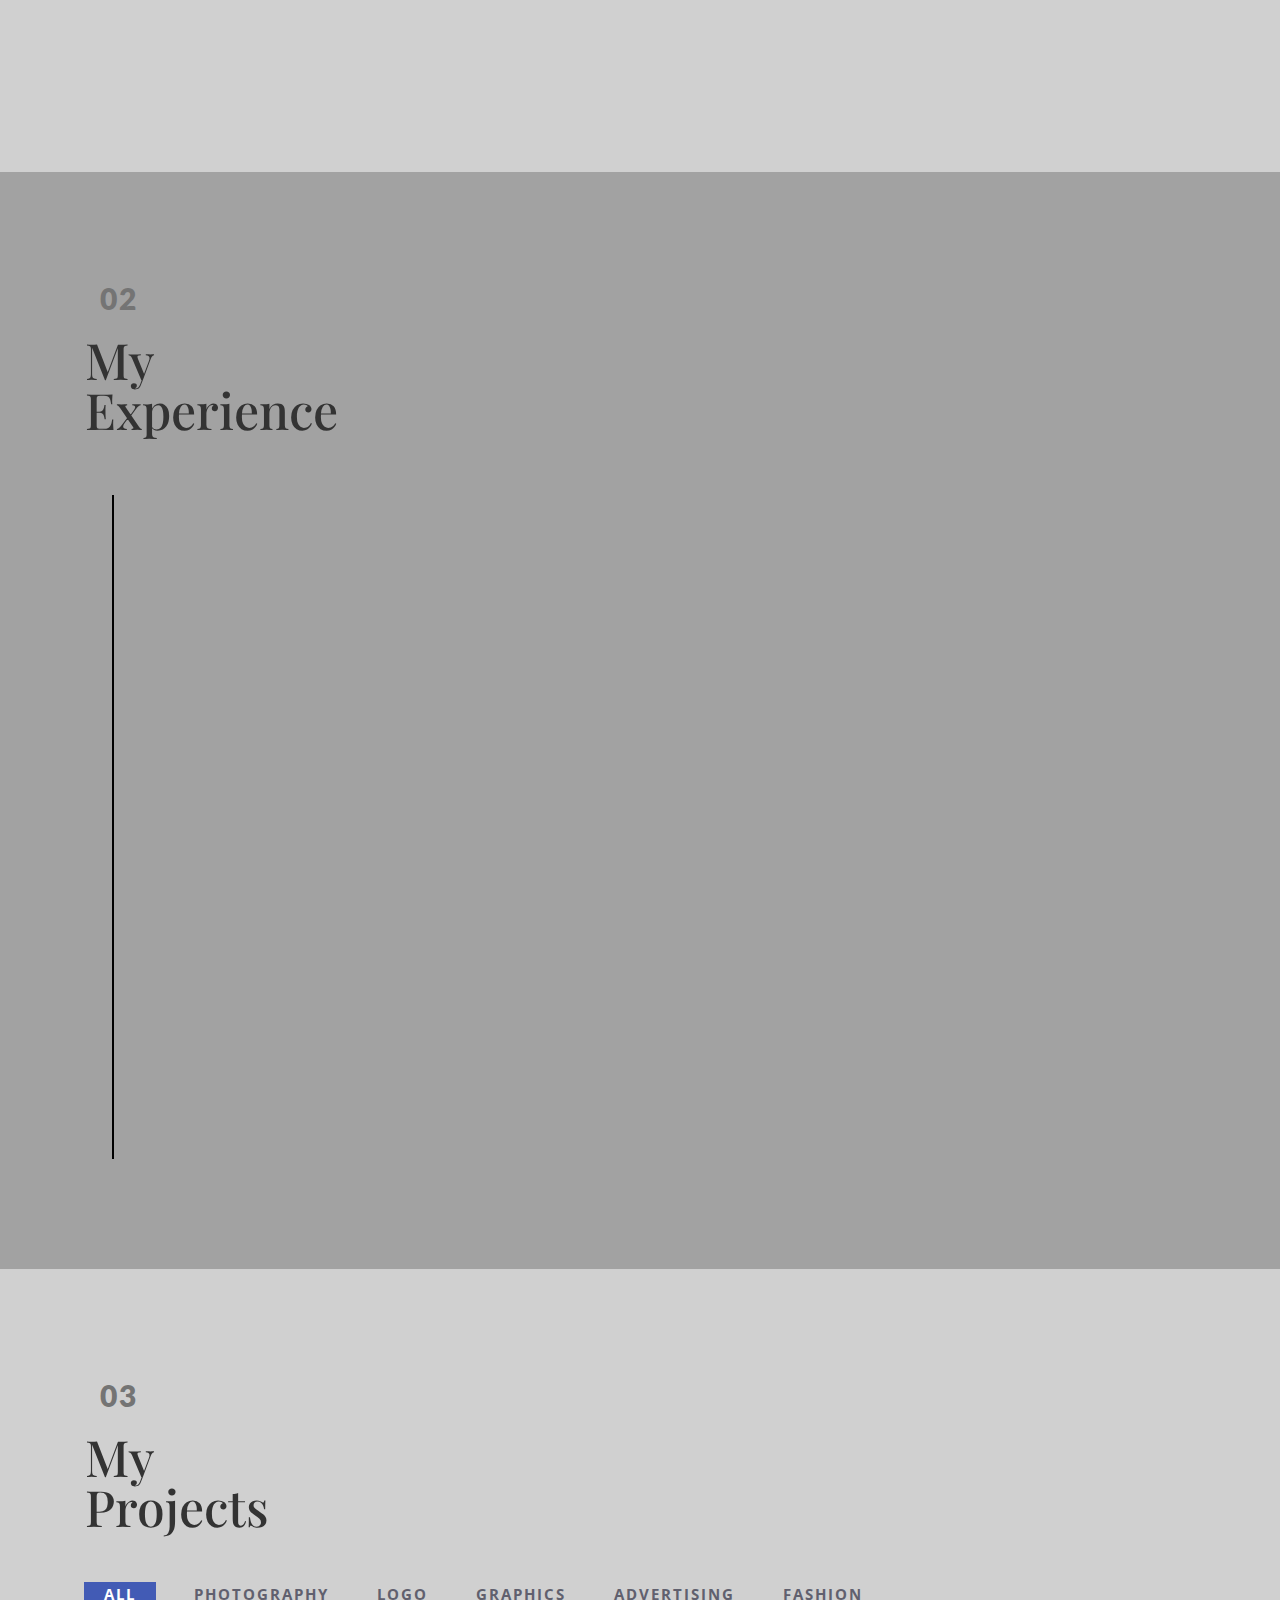
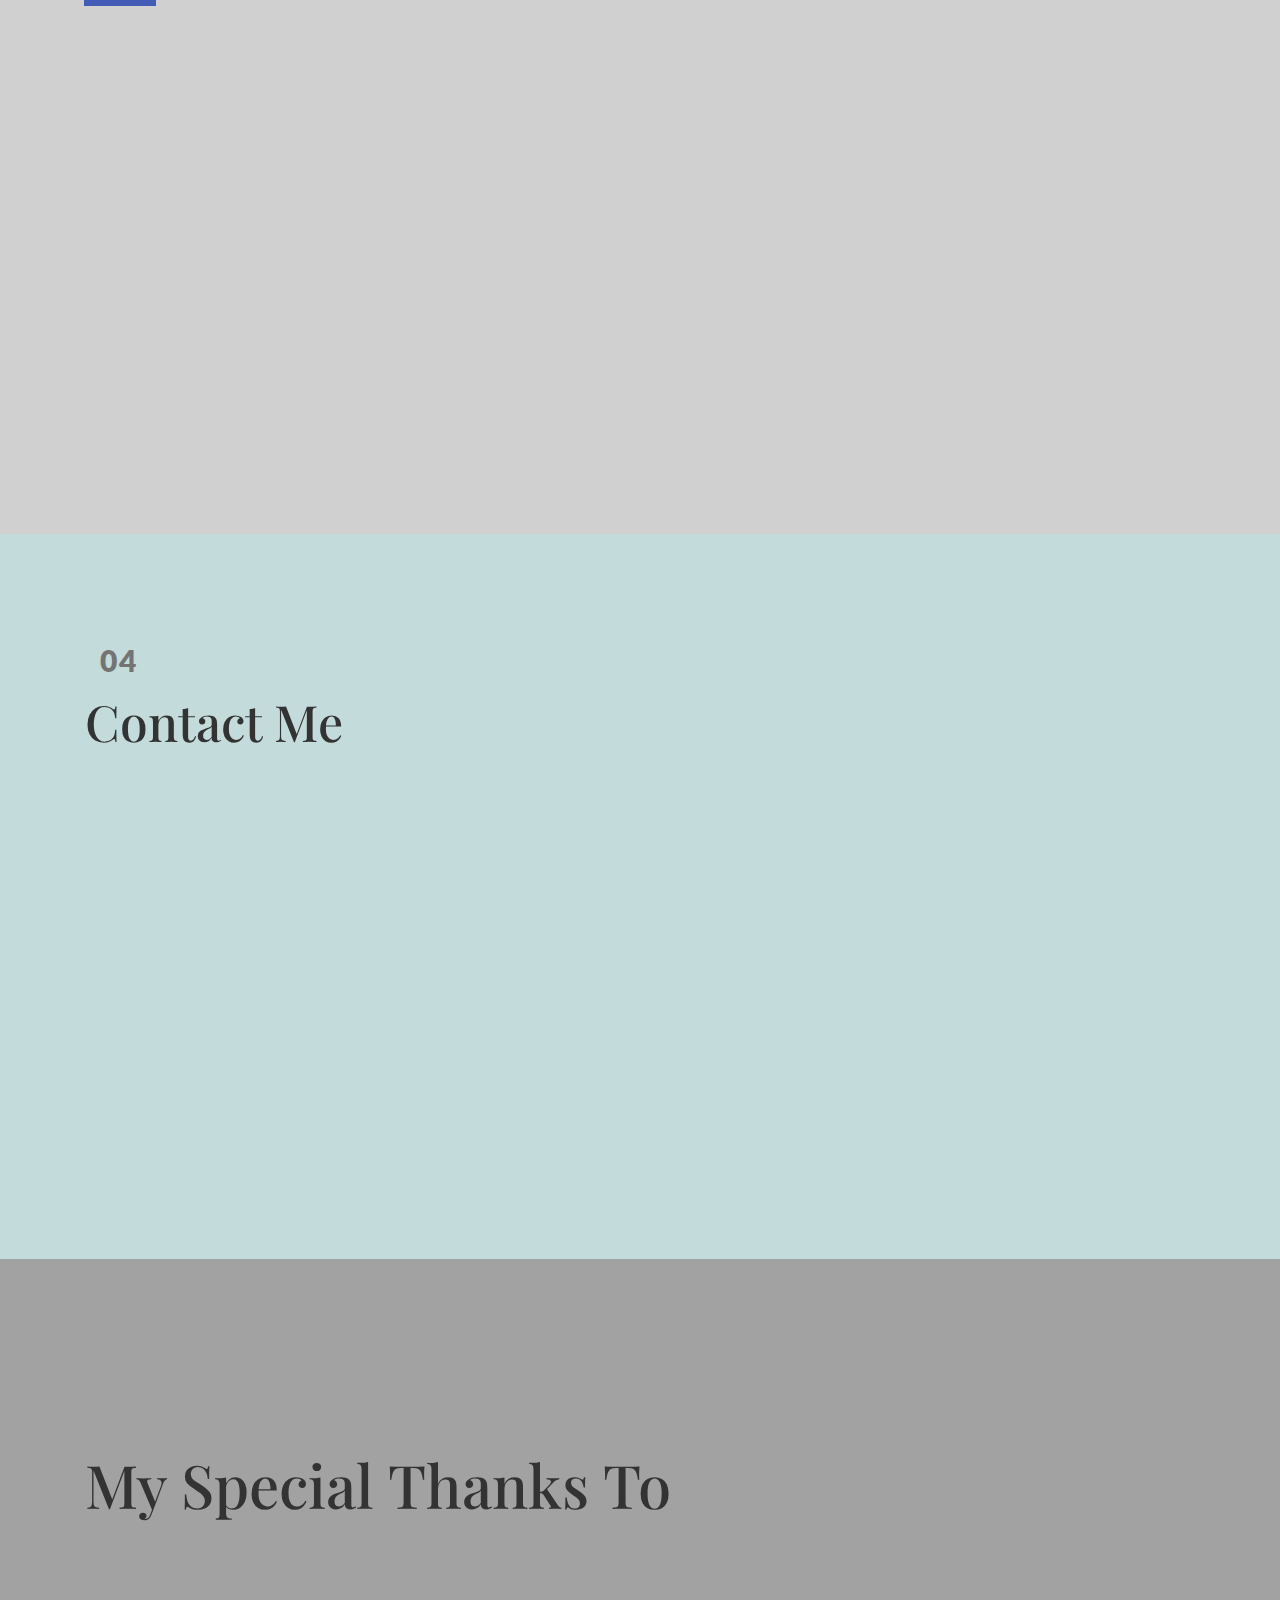
==== commit 087315e8: "Update index.html" ====
--- a/index.html
+++ b/index.html
@@ -5,7 +5,7 @@
     <meta charset="utf-8">
     <meta http-equiv="X-UA-Compatible" content="IE=edge">
     <meta name="viewport" content="width=device-width, initial-scale=1">
-    <title>My Resume</title>
+    <title>The Cee</title>
     <link rel="icon" href="img/logo.png" type="image/x-icon">
     <!-- Bootstrap -->
     <link href="css/bootstrap.min.css" rel="stylesheet">
@@ -53,15 +53,11 @@
         <div class="container">
             <div class="disply-table">
                 <div class="table-cell" data-aos="fade-up" data-aos-delay="0">
-                    <h2>Cedrus Tung Ngo</h2>
+                    <h2>Walter Ngo</h2>
                     <h5>from The Cee</h5>
-                    <h1>Developer & DevOps
+                    <h1>Developer &
                         <br /> 
-                        Cloud Solution Architect
-                        <br /> 
-                        
-                    </h1> 
-                        
+                        Solution Architect</h1> 
                 </div>
             </div>
         </div>
@@ -152,13 +148,11 @@
                             <nav class="categories">
                                 <ul class="portfolio_filter">
                                     <li><a href="" class="active" data-filter="*">All</a></li>
-                                    <li><a href="" data-filter=".photography">Pybotter-Python</a></li>
-                                    <!-- 
+                                    <li><a href="" data-filter=".photography">Photography</a></li>
                                     <li><a href="" data-filter=".logo">Logo</a></li>
                                     <li><a href="" data-filter=".graphics">Graphics</a></li>
                                     <li><a href="" data-filter=".ads">Advertising</a></li>
                                     <li><a href="" data-filter=".fashion">Fashion</a></li>
-                                    @@@@@-->
                                 </ul>
                             </nav>
                         </div>
@@ -166,59 +160,44 @@
                         
                         <!-- portfolio_container -->
                         <div class="no-padding portfolio_container clearfix" data-aos="fade-up">
-
+                            <!-- single work -->
+                            <div class="col-md-4 col-sm-6  fashion logo">
+                                <a id="demo01" href="#animatedModal" class="portfolio_item"> <img src="img/portfolio/01.jpg" alt="image" class="img-responsive" />
+                                    <div class="portfolio_item_hover">
+                                        <div class="portfolio-border clearfix">
+                                            <div class="item_info"> <span>Mockups in seconds</span> <em>Fashion / Logo</em> </div>
+                                        </div>
+                                    </div>
+                                </a>
+                            </div>
+                            <!-- end single work -->
+                            
+                            <!-- single work -->
+                            <div class="col-md-4 col-sm-6 ads graphics">
+                                <a id="demo02" href="#animatedModal" class="portfolio_item"> <img src="img/portfolio/03.jpg" alt="image" class="img-responsive" />
+                                    <div class="portfolio_item_hover">
+                                        <div class="portfolio-border clearfix">
+                                            <div class="item_info"> <span>Floating mockups</span> <em>Ads / Graphics</em> </div>
+                                        </div>
+                                    </div>
+                                </a>
+                            </div>
+                            <!-- end single work -->
+                            
                             <!-- single work -->
                             <div class="col-md-4 col-sm-6 photography">
-                                <a id="demo03" href="#animatedModal" class="portfolio_item"> <img src="img/portfolio/002-pybotter.jpg" alt="image" class="img-responsive" />
-                                    <div class="portfolio_item_hover">
-                                        <div class="portfolio-border clearfix">
-                                            <div class="item_info"> <span>Pybotter - Leaf Blower Revolution</span> <em>Python Project</em> </div>
-                                        </div>
-                                    </div>
-                                </a>
-                            </div>
-                            <!-- end single work -->
-                            
-                            
-                             <!-- single work --> 
-                             <div class="col-md-4 col-sm-6 photography">
-                                <a id="demo06" href="#animatedModal" class="portfolio_item"> <img src="img/portfolio/001-pybotter.jpg" alt="image" class="img-responsive" />
-                                    <div class="portfolio_item_hover">
-                                        <div class="portfolio-border clearfix">
-                                            <div class="item_info"> <span>Pybotter Library</span> <em>Python Project</em> </div>
-                                        </div>
-                                    </div>
-                                </a>
-                            </div>
-                            <!-- end single work -->
-                            
-                            <!-- single work -->
-                            <!-- <div class="col-md-4 col-sm-6  fashion logo">
-                                <a id="demo01" href="#animatedModal" class="portfolio_item"> <img src="img/portfolio/01.jpg" alt="image" class="img-responsive" />
-                                    <div class="portfolio_item_hover">
-                                        <div class="portfolio-border clearfix">
-                                            <div class="item_info"> <span>Mockups in seconds</span> <em>Fashion / Logo</em> </div>
-                                        </div>
-                                    </div>
-                                </a>
-                            </div> -->
-                            <!-- end single work -->
-                            
-                            <!-- single work -->
-                            <!-- <div class="col-md-4 col-sm-6 ads graphics">
-                                <a id="demo02" href="#animatedModal" class="portfolio_item"> <img src="img/portfolio/03.jpg" alt="image" class="img-responsive" />
-                                    <div class="portfolio_item_hover">
-                                        <div class="portfolio-border clearfix">
-                                            <div class="item_info"> <span>Floating mockups</span> <em>Ads / Graphics</em> </div>
-                                        </div>
-                                    </div>
-                                </a>
-                            </div> -->
-                            <!-- end single work -->
-                            
-                            
-                            <!-- single work -->
-                            <!-- <div class="col-md-4 col-sm-6 fashion ads">
+                                <a id="demo03" href="#animatedModal" class="portfolio_item"> <img src="img/portfolio/02.jpg" alt="image" class="img-responsive" />
+                                    <div class="portfolio_item_hover">
+                                        <div class="portfolio-border clearfix">
+                                            <div class="item_info"> <span>Photorealistic smartwatch</span> <em>Photography</em> </div>
+                                        </div>
+                                    </div>
+                                </a>
+                            </div>
+                            <!-- end single work -->
+                            
+                            <!-- single work -->
+                            <div class="col-md-4 col-sm-6 fashion ads">
                                 <a id="demo04" href="#animatedModal" class="portfolio_item"> <img src="img/portfolio/04.jpg" alt="image" class="img-responsive" />
                                     <div class="portfolio_item_hover">
                                         <div class="portfolio-border clearfix">
@@ -226,11 +205,11 @@
                                         </div>
                                     </div>
                                 </a>
-                            </div> -->
-                            <!-- end single work -->
-                            
-                            <!-- single work -->
-                            <!-- <div class="col-md-4 col-sm-6 graphics ads">
+                            </div>
+                            <!-- end single work -->
+                            
+                            <!-- single work -->
+                            <div class="col-md-4 col-sm-6 graphics ads">
                                 <a id="demo05" href="#animatedModal" class="portfolio_item"> <img src="img/portfolio/05.jpg" alt="image" class="img-responsive" />
                                     <div class="portfolio_item_hover">
                                         <div class="portfolio-border clearfix">
@@ -238,13 +217,23 @@
                                         </div>
                                     </div>
                                 </a>
-                            </div> -->
-                            <!-- end single work -->
-                            
-                           
-                            
-                            <!-- single work -->
-                            <!-- <div class="col-md-4 col-sm-6 graphics ads">
+                            </div>
+                            <!-- end single work -->
+                            
+                            <!-- single work -->
+                            <div class="col-md-4 col-sm-6 photography">
+                                <a id="demo06" href="#animatedModal" class="portfolio_item"> <img src="img/portfolio/010.jpg" alt="image" class="img-responsive" />
+                                    <div class="portfolio_item_hover">
+                                        <div class="portfolio-border clearfix">
+                                            <div class="item_info"> <span>Photorealistic smartwatch</span> <em>Photography</em> </div>
+                                        </div>
+                                    </div>
+                                </a>
+                            </div>
+                            <!-- end single work -->
+                            
+                            <!-- single work -->
+                            <div class="col-md-4 col-sm-6 graphics ads">
                                 <a id="demo07" href="#animatedModal" class="portfolio_item"> <img src="img/portfolio/06.jpg" alt="image" class="img-responsive" />
                                     <div class="portfolio_item_hover">
                                         <div class="portfolio-border clearfix">
@@ -252,11 +241,11 @@
                                         </div>
                                     </div>
                                 </a>
-                            </div> -->
-                            <!-- end single work -->
-                            
-                            <!-- single work -->
-                            <!-- <div class="col-md-4 col-sm-6 graphics ads">
+                            </div>
+                            <!-- end single work -->
+                            
+                            <!-- single work -->
+                            <div class="col-md-4 col-sm-6 graphics ads">
                                 <a id="demo08" href="#animatedModal" class="portfolio_item"> <img src="img/portfolio/07.jpg" alt="image" class="img-responsive" />
                                     <div class="portfolio_item_hover">
                                         <div class="portfolio-border clearfix">
@@ -264,11 +253,11 @@
                                         </div>
                                     </div>
                                 </a>
-                            </div> -->
-                            <!-- end single work -->
-                            
-                            <!-- single work -->
-                            <!-- <div class="col-md-4 col-sm-6 graphics ads">
+                            </div>
+                            <!-- end single work -->
+                            
+                            <!-- single work -->
+                            <div class="col-md-4 col-sm-6 graphics ads">
                                 <a id="demo09" href="#animatedModal" class="portfolio_item"> <img src="img/portfolio/08.jpg" alt="image" class="img-responsive" />
                                     <div class="portfolio_item_hover">
                                         <div class="portfolio-border clearfix">
@@ -276,7 +265,7 @@
                                         </div>
                                     </div>
                                 </a>
-                            </div> -->
+                            </div>
                             <!-- end single work -->
                         </div>
                         <!-- end portfolio_container -->
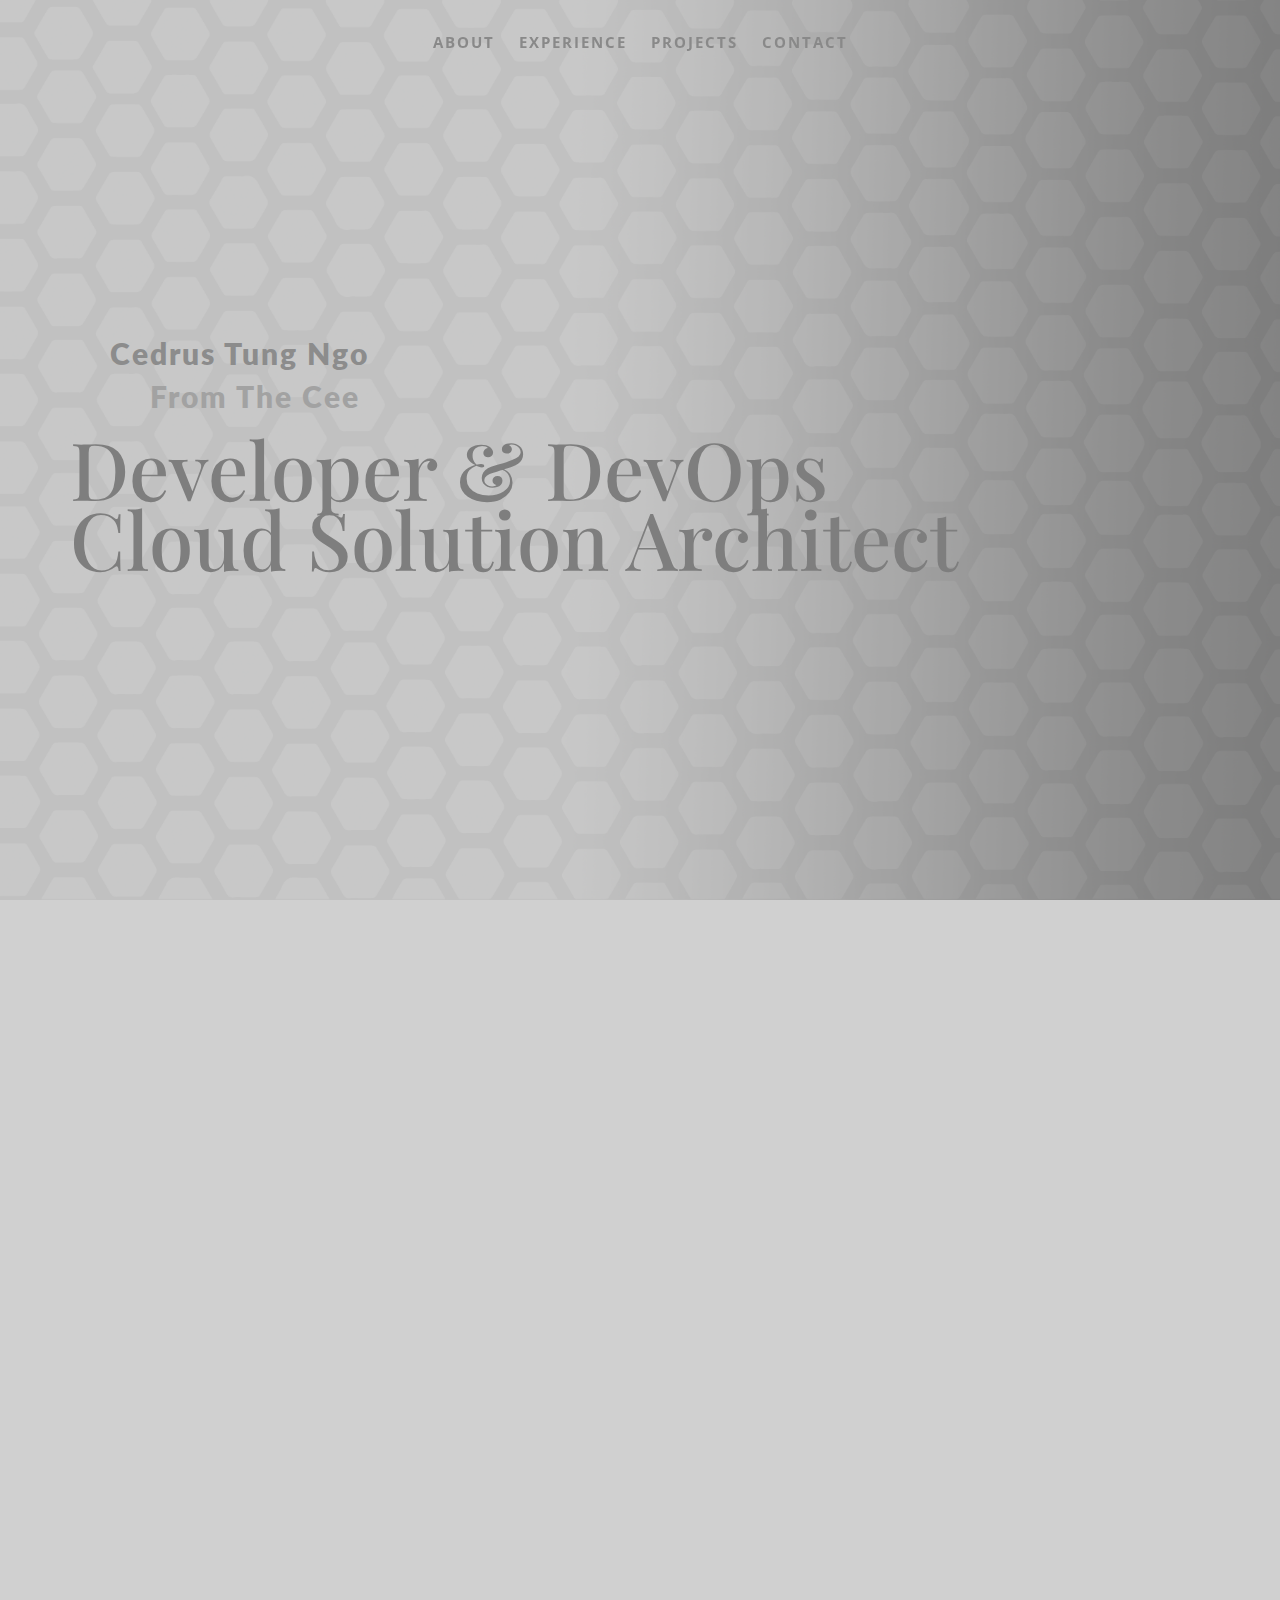
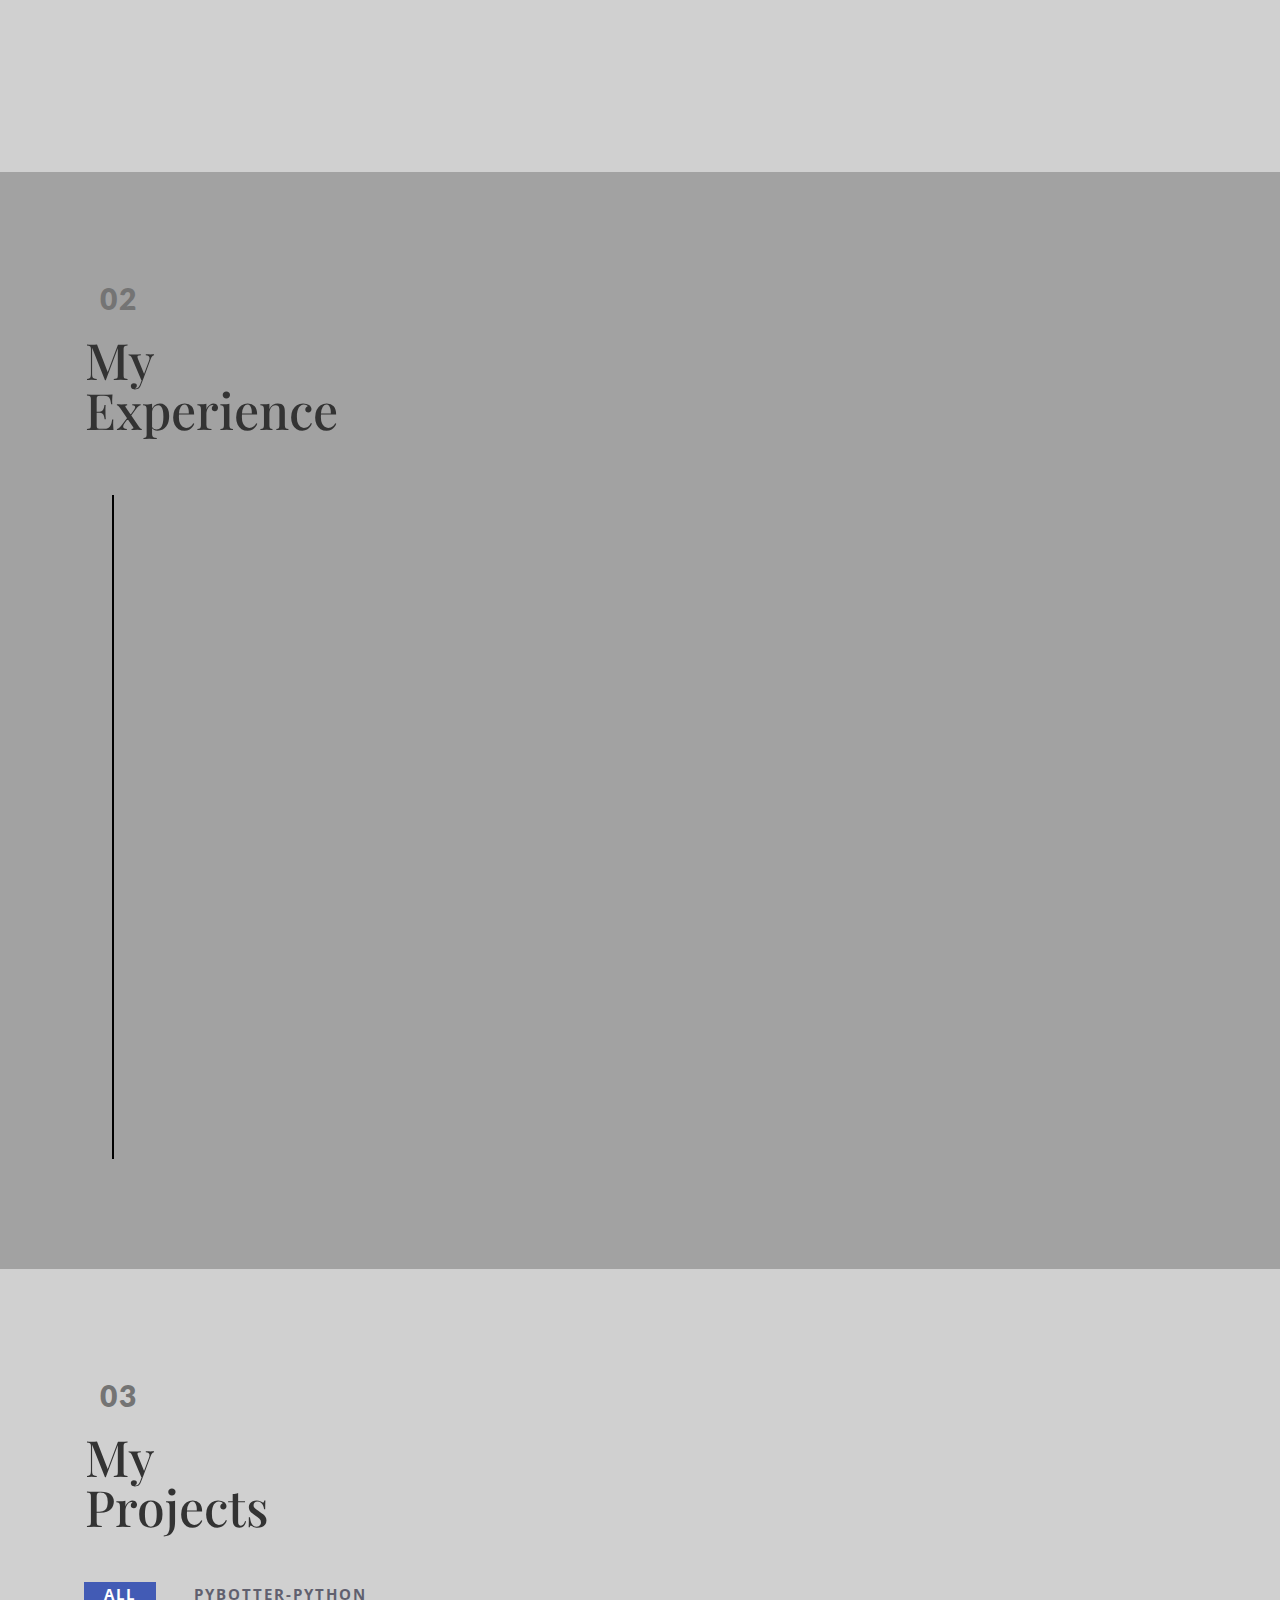
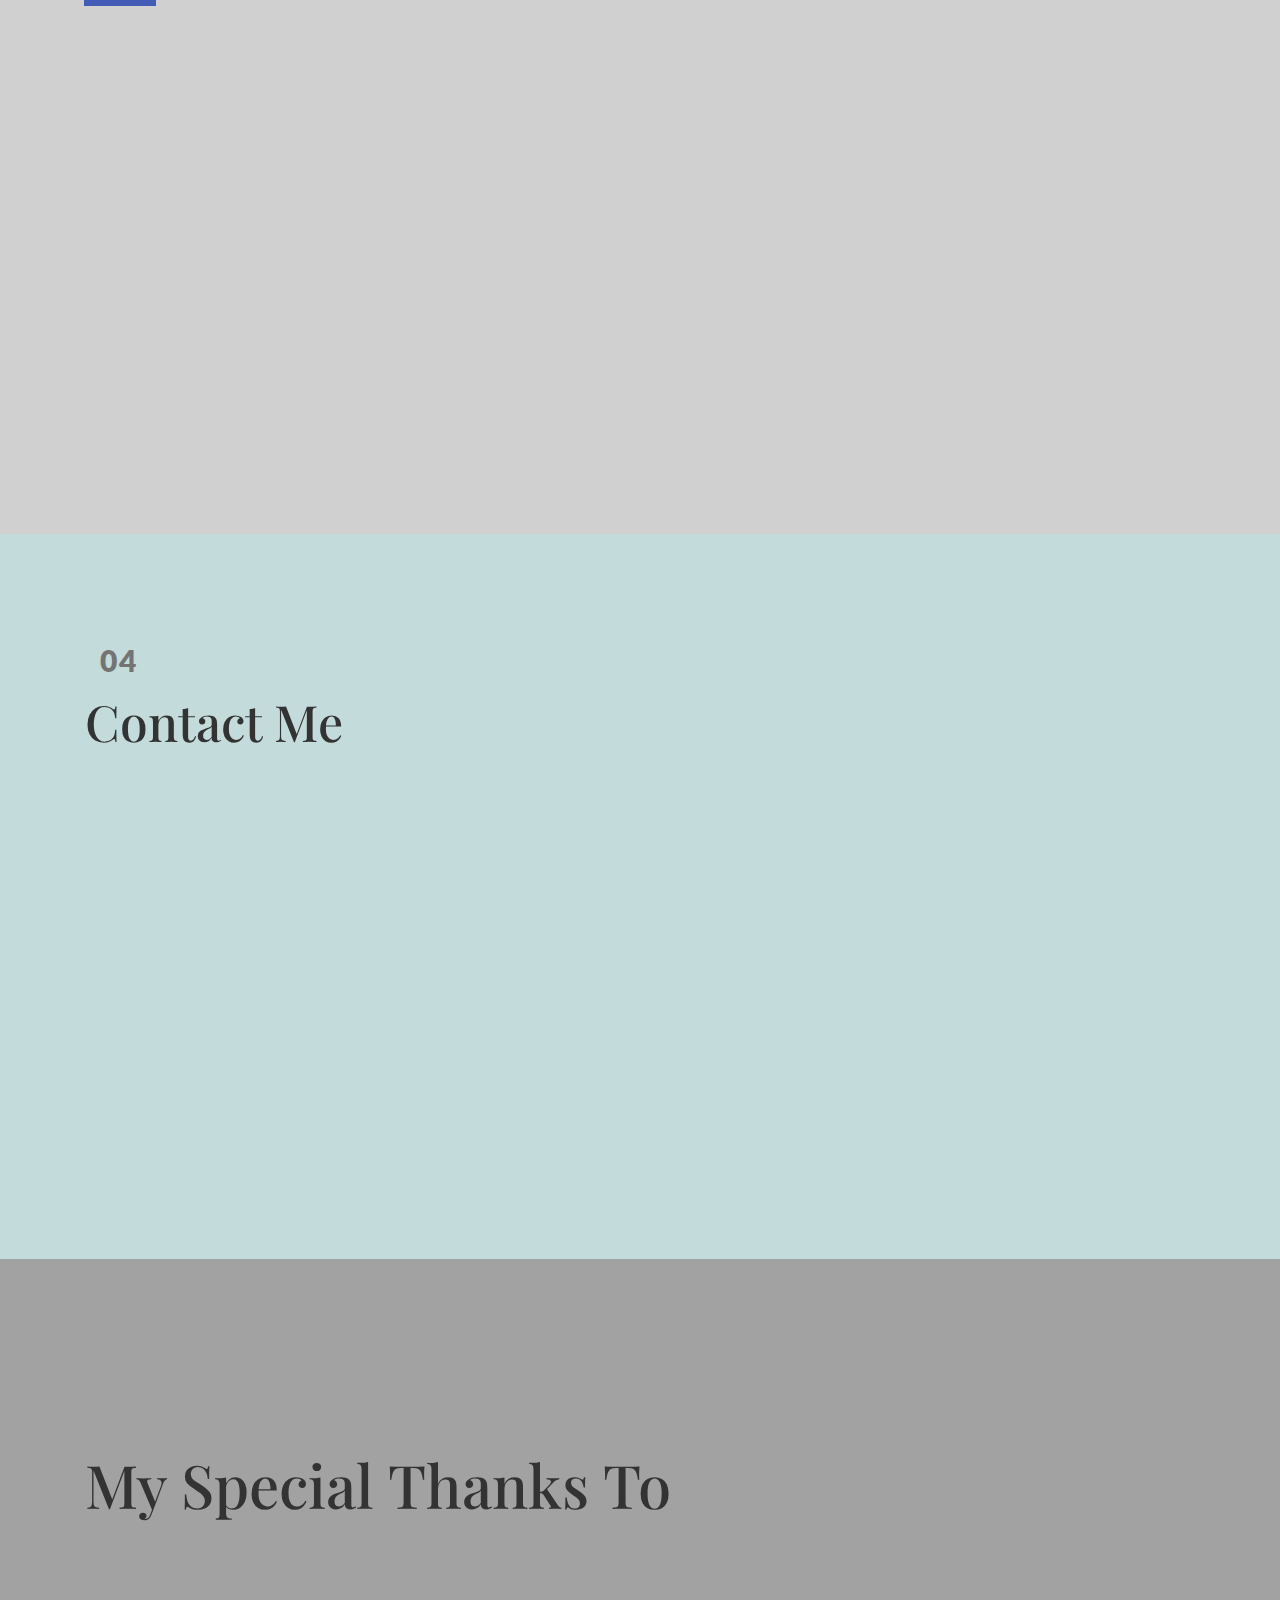
==== commit f6554724: "Merge branch 'main' of https://github.com/s3794510/MyPortfolio-static-bucket" ====
--- a/index.html
+++ b/index.html
@@ -53,11 +53,15 @@
         <div class="container">
             <div class="disply-table">
                 <div class="table-cell" data-aos="fade-up" data-aos-delay="0">
-                    <h2>Walter Ngo</h2>
+                    <h2>Cedrus Tung Ngo</h2>
                     <h5>from The Cee</h5>
-                    <h1>Developer &
+                    <h1>Developer & DevOps
                         <br /> 
-                        Solution Architect</h1> 
+                        Cloud Solution Architect
+                        <br /> 
+                        
+                    </h1> 
+                        
                 </div>
             </div>
         </div>
@@ -148,11 +152,13 @@
                             <nav class="categories">
                                 <ul class="portfolio_filter">
                                     <li><a href="" class="active" data-filter="*">All</a></li>
-                                    <li><a href="" data-filter=".photography">Photography</a></li>
+                                    <li><a href="" data-filter=".photography">Pybotter-Python</a></li>
+                                    <!-- 
                                     <li><a href="" data-filter=".logo">Logo</a></li>
                                     <li><a href="" data-filter=".graphics">Graphics</a></li>
                                     <li><a href="" data-filter=".ads">Advertising</a></li>
                                     <li><a href="" data-filter=".fashion">Fashion</a></li>
+                                    @@@@@-->
                                 </ul>
                             </nav>
                         </div>
@@ -160,8 +166,34 @@
                         
                         <!-- portfolio_container -->
                         <div class="no-padding portfolio_container clearfix" data-aos="fade-up">
-                            <!-- single work -->
-                            <div class="col-md-4 col-sm-6  fashion logo">
+
+                            <!-- single work -->
+                            <div class="col-md-4 col-sm-6 photography">
+                                <a id="demo03" href="#animatedModal" class="portfolio_item"> <img src="img/portfolio/002-pybotter.jpg" alt="image" class="img-responsive" />
+                                    <div class="portfolio_item_hover">
+                                        <div class="portfolio-border clearfix">
+                                            <div class="item_info"> <span>Pybotter - Leaf Blower Revolution</span> <em>Python Project</em> </div>
+                                        </div>
+                                    </div>
+                                </a>
+                            </div>
+                            <!-- end single work -->
+                            
+                            
+                             <!-- single work --> 
+                             <div class="col-md-4 col-sm-6 photography">
+                                <a id="demo06" href="#animatedModal" class="portfolio_item"> <img src="img/portfolio/001-pybotter.jpg" alt="image" class="img-responsive" />
+                                    <div class="portfolio_item_hover">
+                                        <div class="portfolio-border clearfix">
+                                            <div class="item_info"> <span>Pybotter Library</span> <em>Python Project</em> </div>
+                                        </div>
+                                    </div>
+                                </a>
+                            </div>
+                            <!-- end single work -->
+                            
+                            <!-- single work -->
+                            <!-- <div class="col-md-4 col-sm-6  fashion logo">
                                 <a id="demo01" href="#animatedModal" class="portfolio_item"> <img src="img/portfolio/01.jpg" alt="image" class="img-responsive" />
                                     <div class="portfolio_item_hover">
                                         <div class="portfolio-border clearfix">
@@ -169,11 +201,11 @@
                                         </div>
                                     </div>
                                 </a>
-                            </div>
-                            <!-- end single work -->
-                            
-                            <!-- single work -->
-                            <div class="col-md-4 col-sm-6 ads graphics">
+                            </div> -->
+                            <!-- end single work -->
+                            
+                            <!-- single work -->
+                            <!-- <div class="col-md-4 col-sm-6 ads graphics">
                                 <a id="demo02" href="#animatedModal" class="portfolio_item"> <img src="img/portfolio/03.jpg" alt="image" class="img-responsive" />
                                     <div class="portfolio_item_hover">
                                         <div class="portfolio-border clearfix">
@@ -181,23 +213,12 @@
                                         </div>
                                     </div>
                                 </a>
-                            </div>
-                            <!-- end single work -->
-                            
-                            <!-- single work -->
-                            <div class="col-md-4 col-sm-6 photography">
-                                <a id="demo03" href="#animatedModal" class="portfolio_item"> <img src="img/portfolio/02.jpg" alt="image" class="img-responsive" />
-                                    <div class="portfolio_item_hover">
-                                        <div class="portfolio-border clearfix">
-                                            <div class="item_info"> <span>Photorealistic smartwatch</span> <em>Photography</em> </div>
-                                        </div>
-                                    </div>
-                                </a>
-                            </div>
-                            <!-- end single work -->
-                            
-                            <!-- single work -->
-                            <div class="col-md-4 col-sm-6 fashion ads">
+                            </div> -->
+                            <!-- end single work -->
+                            
+                            
+                            <!-- single work -->
+                            <!-- <div class="col-md-4 col-sm-6 fashion ads">
                                 <a id="demo04" href="#animatedModal" class="portfolio_item"> <img src="img/portfolio/04.jpg" alt="image" class="img-responsive" />
                                     <div class="portfolio_item_hover">
                                         <div class="portfolio-border clearfix">
@@ -205,11 +226,11 @@
                                         </div>
                                     </div>
                                 </a>
-                            </div>
-                            <!-- end single work -->
-                            
-                            <!-- single work -->
-                            <div class="col-md-4 col-sm-6 graphics ads">
+                            </div> -->
+                            <!-- end single work -->
+                            
+                            <!-- single work -->
+                            <!-- <div class="col-md-4 col-sm-6 graphics ads">
                                 <a id="demo05" href="#animatedModal" class="portfolio_item"> <img src="img/portfolio/05.jpg" alt="image" class="img-responsive" />
                                     <div class="portfolio_item_hover">
                                         <div class="portfolio-border clearfix">
@@ -217,23 +238,13 @@
                                         </div>
                                     </div>
                                 </a>
-                            </div>
-                            <!-- end single work -->
-                            
-                            <!-- single work -->
-                            <div class="col-md-4 col-sm-6 photography">
-                                <a id="demo06" href="#animatedModal" class="portfolio_item"> <img src="img/portfolio/010.jpg" alt="image" class="img-responsive" />
-                                    <div class="portfolio_item_hover">
-                                        <div class="portfolio-border clearfix">
-                                            <div class="item_info"> <span>Photorealistic smartwatch</span> <em>Photography</em> </div>
-                                        </div>
-                                    </div>
-                                </a>
-                            </div>
-                            <!-- end single work -->
-                            
-                            <!-- single work -->
-                            <div class="col-md-4 col-sm-6 graphics ads">
+                            </div> -->
+                            <!-- end single work -->
+                            
+                           
+                            
+                            <!-- single work -->
+                            <!-- <div class="col-md-4 col-sm-6 graphics ads">
                                 <a id="demo07" href="#animatedModal" class="portfolio_item"> <img src="img/portfolio/06.jpg" alt="image" class="img-responsive" />
                                     <div class="portfolio_item_hover">
                                         <div class="portfolio-border clearfix">
@@ -241,11 +252,11 @@
                                         </div>
                                     </div>
                                 </a>
-                            </div>
-                            <!-- end single work -->
-                            
-                            <!-- single work -->
-                            <div class="col-md-4 col-sm-6 graphics ads">
+                            </div> -->
+                            <!-- end single work -->
+                            
+                            <!-- single work -->
+                            <!-- <div class="col-md-4 col-sm-6 graphics ads">
                                 <a id="demo08" href="#animatedModal" class="portfolio_item"> <img src="img/portfolio/07.jpg" alt="image" class="img-responsive" />
                                     <div class="portfolio_item_hover">
                                         <div class="portfolio-border clearfix">
@@ -253,11 +264,11 @@
                                         </div>
                                     </div>
                                 </a>
-                            </div>
-                            <!-- end single work -->
-                            
-                            <!-- single work -->
-                            <div class="col-md-4 col-sm-6 graphics ads">
+                            </div> -->
+                            <!-- end single work -->
+                            
+                            <!-- single work -->
+                            <!-- <div class="col-md-4 col-sm-6 graphics ads">
                                 <a id="demo09" href="#animatedModal" class="portfolio_item"> <img src="img/portfolio/08.jpg" alt="image" class="img-responsive" />
                                     <div class="portfolio_item_hover">
                                         <div class="portfolio-border clearfix">
@@ -265,7 +276,7 @@
                                         </div>
                                     </div>
                                 </a>
-                            </div>
+                            </div> -->
                             <!-- end single work -->
                         </div>
                         <!-- end portfolio_container -->
